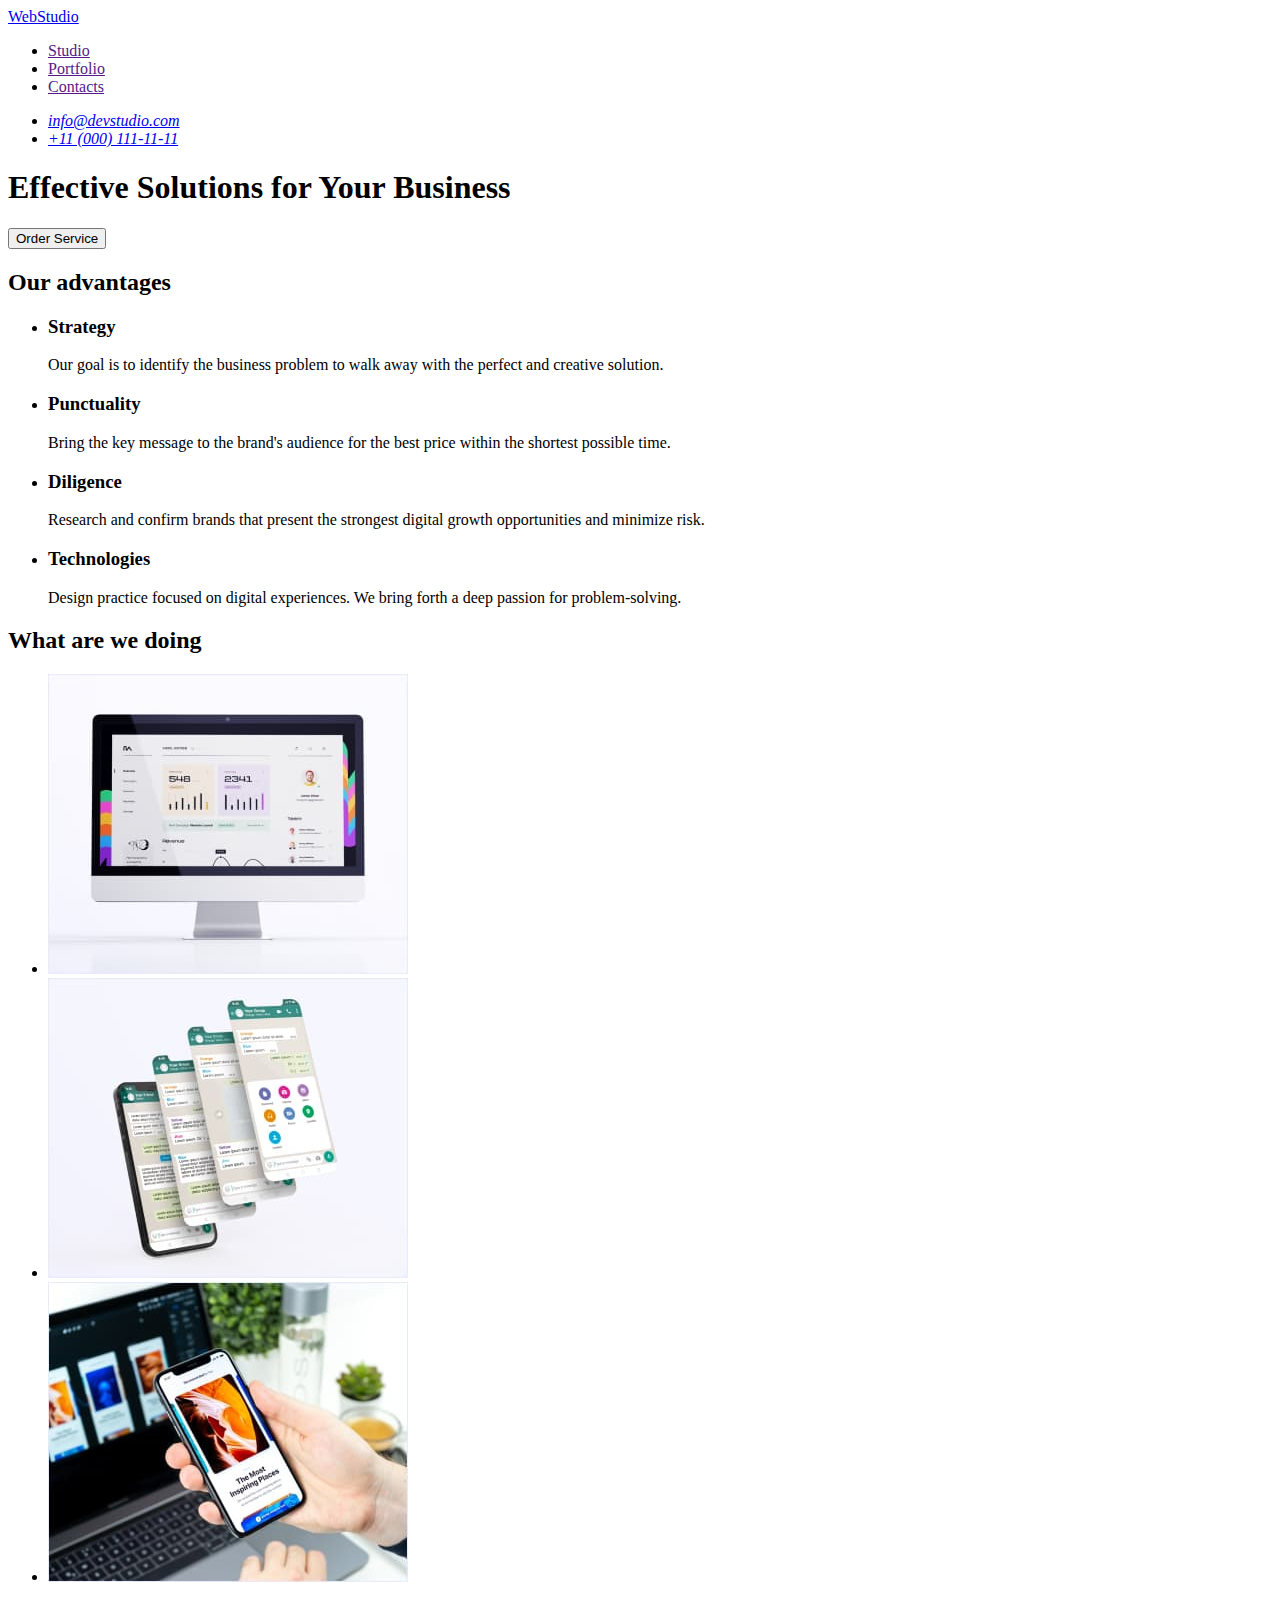
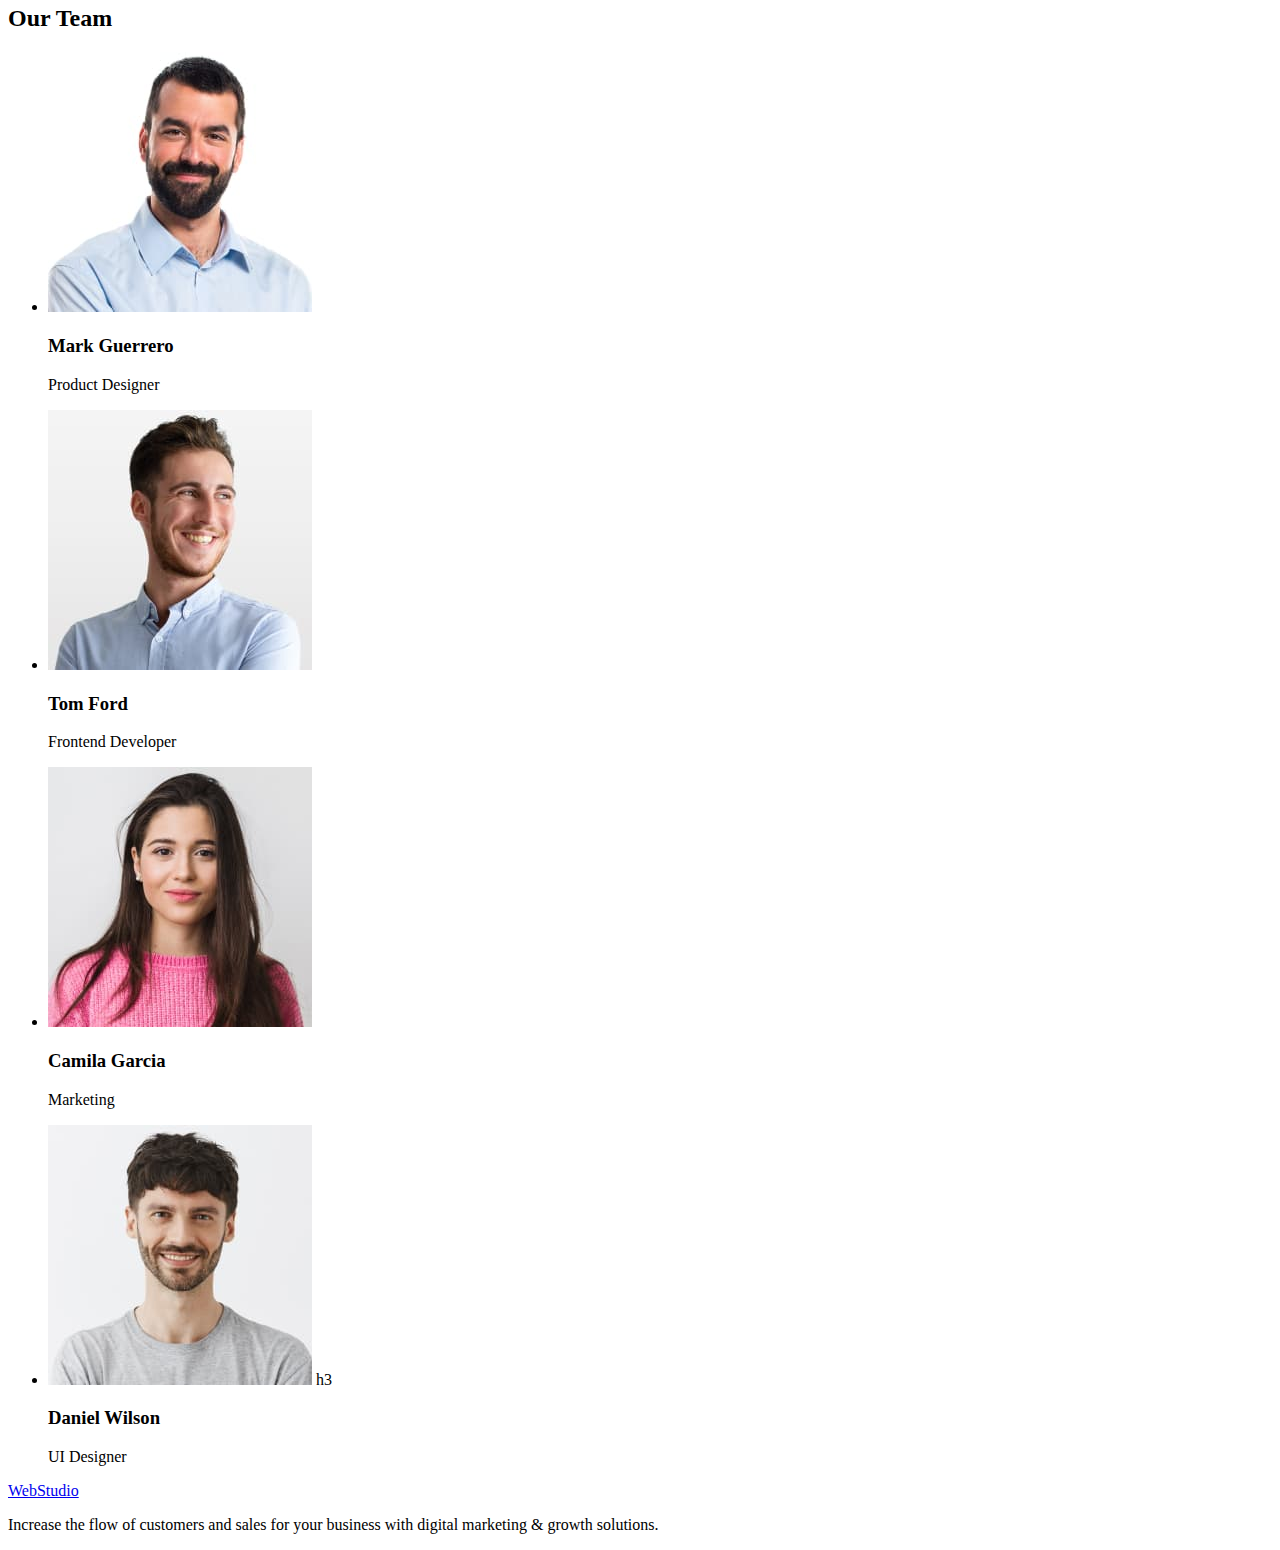
==== index.html @ c7184dc8 "Initial commit" ====
<!DOCTYPE html>
<html lang="en">
<head>
    <meta charset="UTF-8">
    <meta http-equiv="X-UA-Compatible" content="IE=edge">
    <meta name="viewport" content="width=device-width, initial-scale=1.0">
    <title>Web Studio</title>
</head>
<body>
    <header>
        <nav>
        <a href="./index.html">WebStudio</a>
        <ul>
            <li><a href="">Studio</a></li>
            <li><a href="">Portfolio</a></li>
            <li><a href="">Contacts</a></li>
        </ul>
        </nav>
        <address>
            <ul>
                <li><a href="mailto:info@devstudio.com">info@devstudio.com</a></li>
                <li><a href="tel:+110001111111">+11 (000) 111-11-11</a></li>
            </ul>
            </address>
    </header>
    <main>
        <section>
            <h1>Effective Solutions for Your Business</h1>
            <button type="button">Order Service</button>
        </section>
        <section>
            <h2>Our advantages</h2>
            <ul>
                <li>
                    <h3>Strategy</h3>
                    <p>Our goal is to identify the business problem to walk away with the perfect and creative solution.</p>
                </li>
                <li>
                    <h3>Punctuality</h3>
                    <p>Bring the key message to the brand's audience for the best price within the shortest possible time.</p>
                </li>
                <li>
                    <h3>Diligence</h3>
                    <p>Research and confirm brands that present the strongest digital growth opportunities and minimize risk.</p>
                </li>
                <li>
                    <h3>Technologies</h3>
                    <p>Design practice focused on digital experiences. We bring forth a deep passion for problem-solving.</p>
                </li>
            </ul>
        </section>
        <section>
            <h2>What are we doing</h2>
            <ul>
                <li><img src="./images/img1.jpg" alt="statistics chart" width="360" height="300"></li>
                <li><img src="./images/img2.jpg" alt="creating a chat bot" width="360" height="300"></li>
                <li><img src="./images/img3.jpg" alt="mobile application development" width="360" height="300"></li>
            </ul>
        </section>
        <section>
            <h2>Our Team</h2>
            <ul>
                <li>
                    <img src="./images/team1.jpg" alt="Mark Guerrero" width="264" height="260">
                    <h3>Mark Guerrero</h3>
                    <p>Product Designer</p>
                </li>
                <li>
                    <img src="./images/team2.jpg" alt="Tom Ford" width="264" height="260">
                    <h3>Tom Ford</h3>
                    <p>Frontend Developer</p>
                </li>
                <li>
                    <img src="./images/team3.jpg" alt="Camila Garcia" width="264" height="260">
                    <h3>Camila Garcia</h3>
                    <p>Marketing</p>
                </li>
                <li>
                    <img src="./images/team4.jpg" alt="Daniel Wilson" width="264" height="260">
h3                 <h3>Daniel Wilson</h3>
                    <p>UI Designer</p>
                </li>
            </ul>
        </section>
    </main>
    <footer>
          <a href="./index.html">WebStudio</a>
        <p>Increase the flow of customers and sales for your business with digital marketing & growth solutions.</p>
    </footer>
</body>
</html>
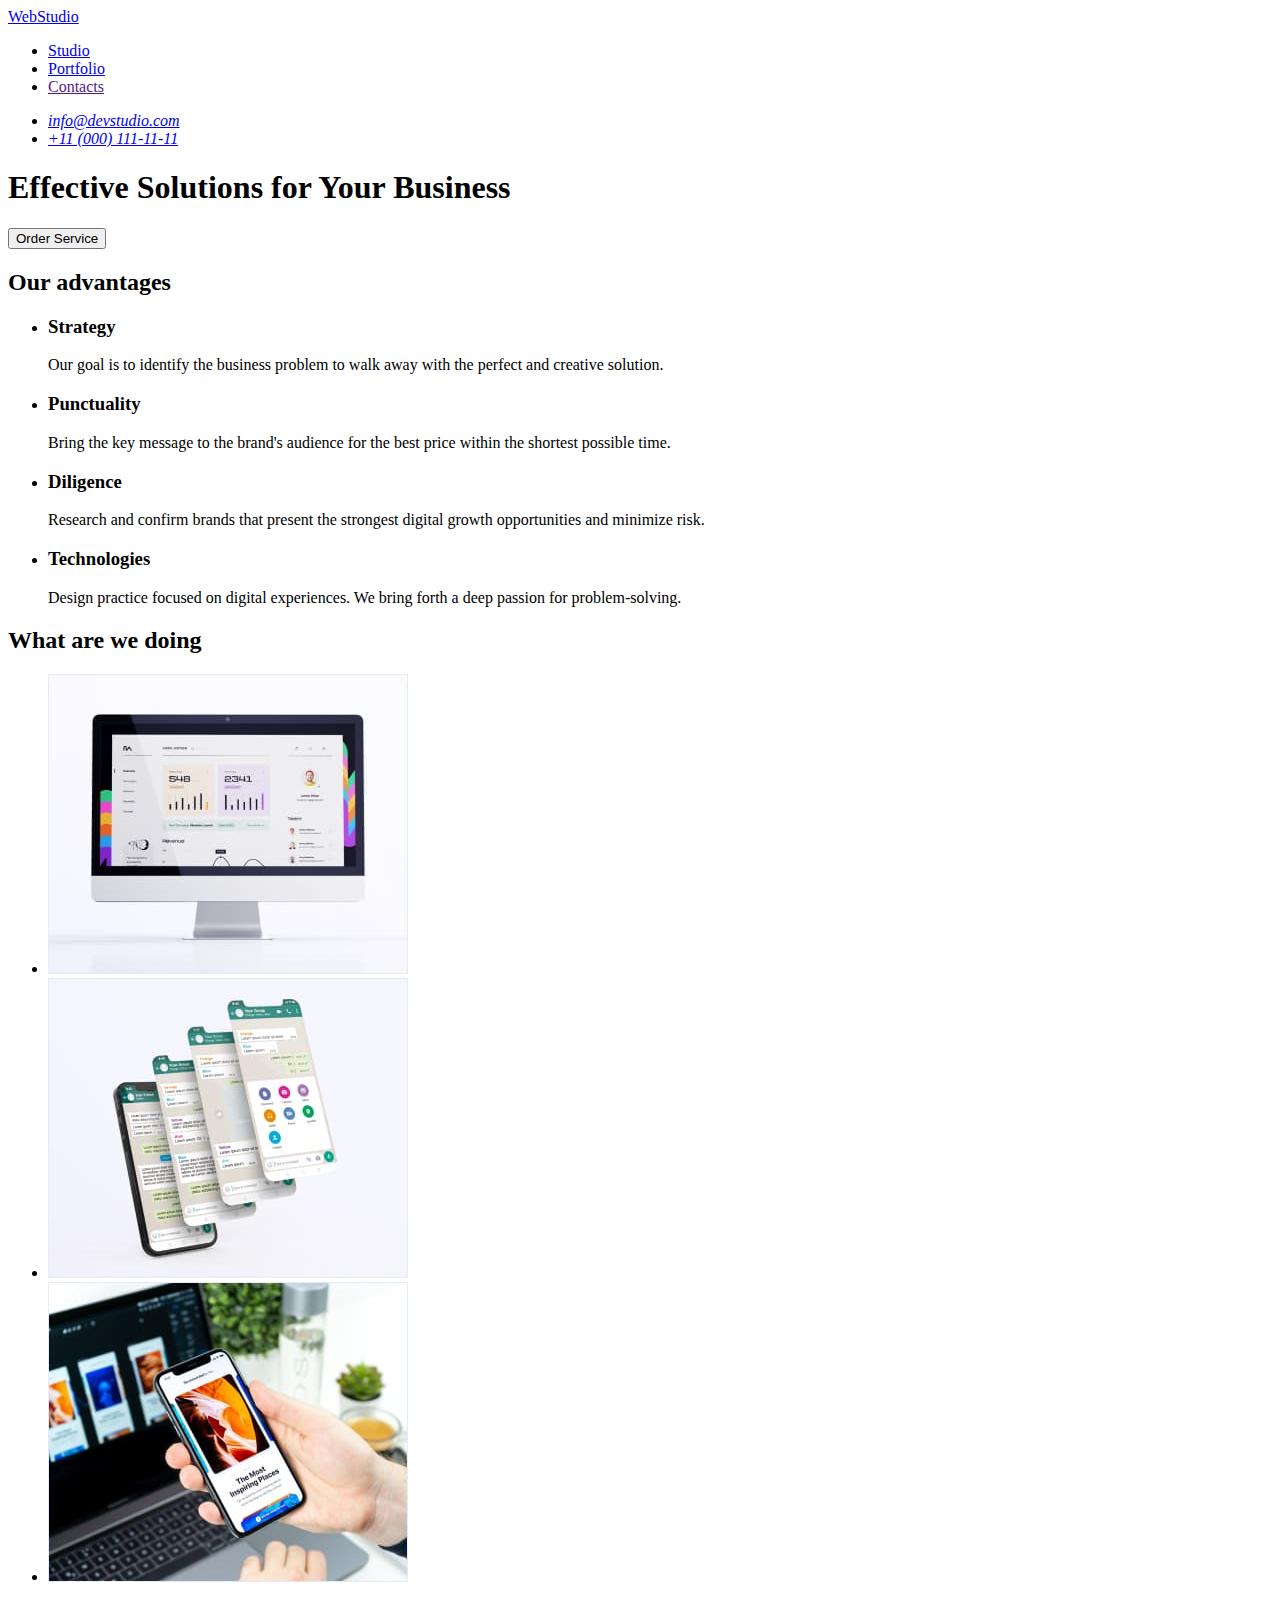
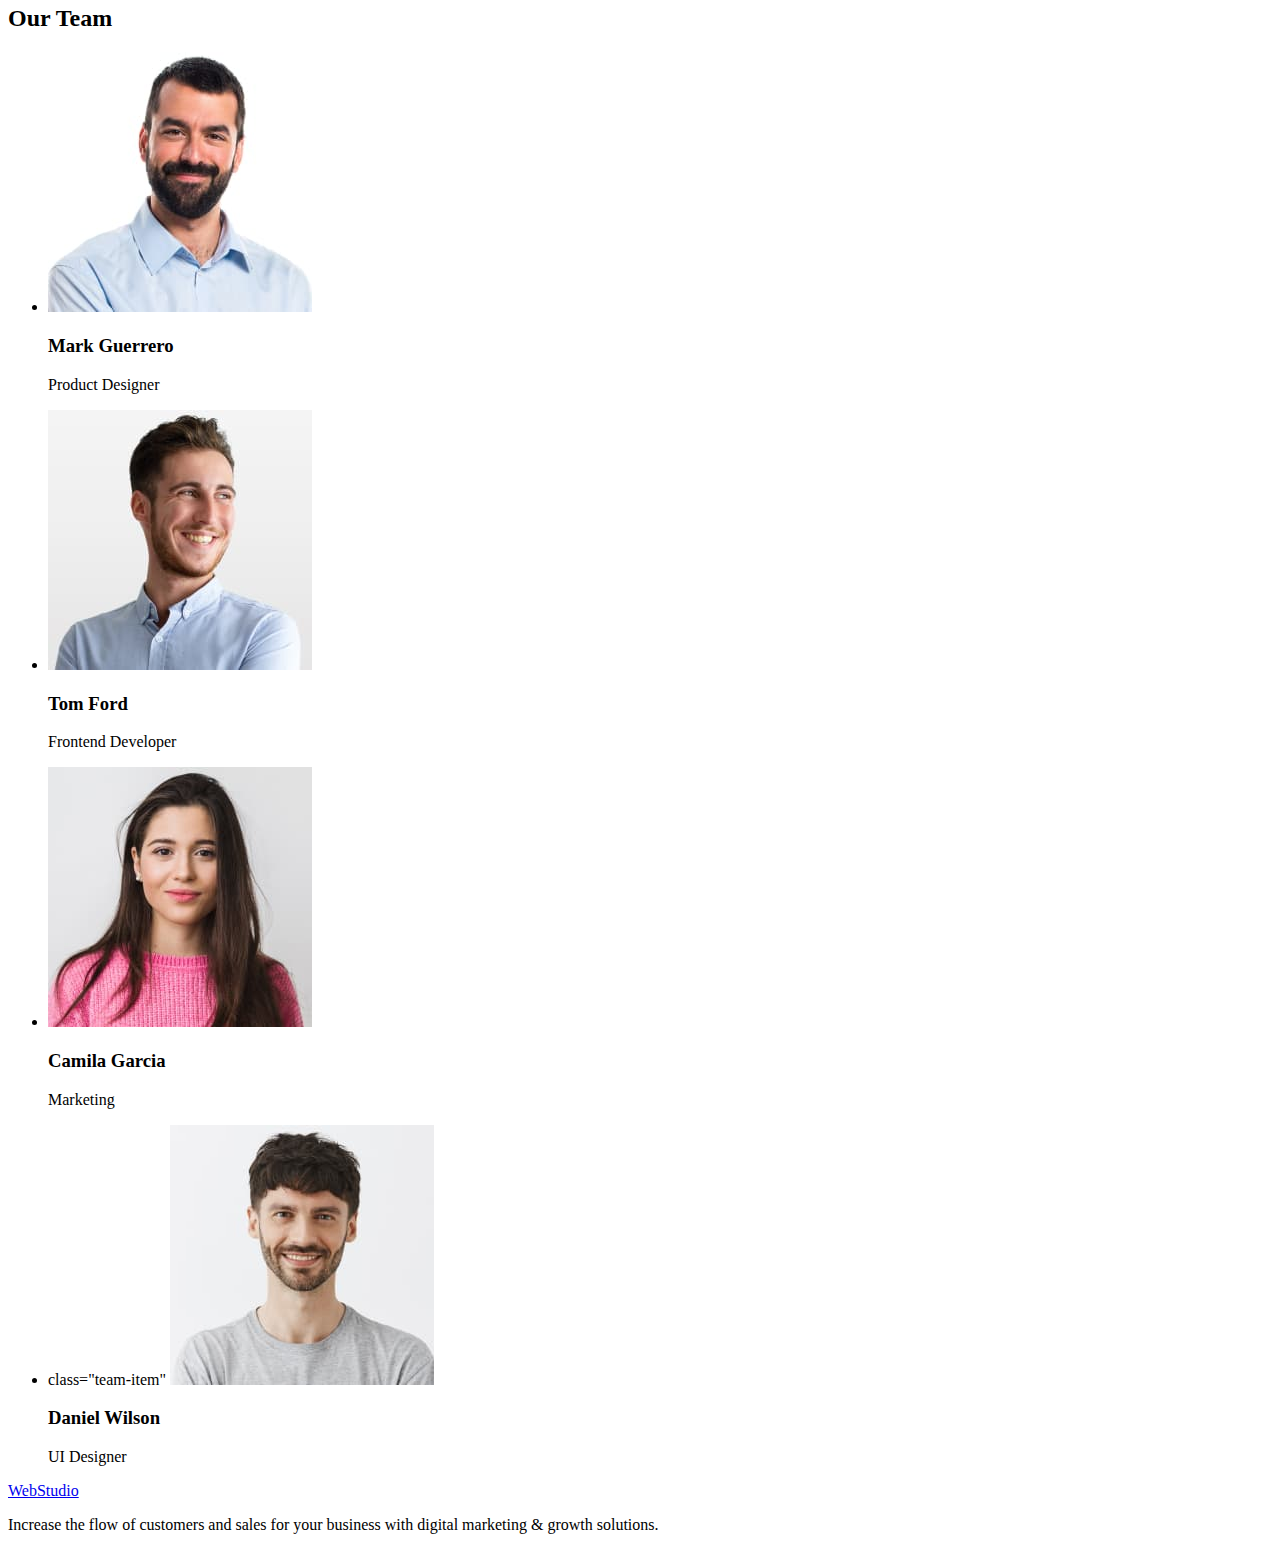
==== commit 932862f4: "add Portfolio, add class" ====
--- a/index.html
+++ b/index.html
@@ -7,85 +7,86 @@
     <title>Web Studio</title>
 </head>
 <body>
-    <header>
-        <nav>
-        <a href="./index.html">WebStudio</a>
-        <ul>
-            <li><a href="">Studio</a></li>
-            <li><a href="">Portfolio</a></li>
-            <li><a href="">Contacts</a></li>
+
+    <header class="header">
+        <nav class="header-nav">
+        <a class="header-nav-link" href="./index.html">WebStudio</a>
+        <ul class="header-list">
+            <li class="header-item"><a class="header-item-link" href="./index.html">Studio</a></li>
+            <li class="header-item"><a class="header-item-link" href="./portfolio.html">Portfolio</a></li>
+            <li class="header-item"><a class="header-item-link" href="">Contacts</a></li>
         </ul>
         </nav>
-        <address>
-            <ul>
-                <li><a href="mailto:info@devstudio.com">info@devstudio.com</a></li>
-                <li><a href="tel:+110001111111">+11 (000) 111-11-11</a></li>
+        <address class="header-adress">
+            <ul class="header-adress-list">
+                <li class="haeder-adress-item"><a class="header-adress-link" href="mailto:info@devstudio.com">info@devstudio.com</a></li>
+                <li class="haeder-adress-item"><a class="header-adress-link" href="tel:+110001111111">+11 (000) 111-11-11</a></li>
             </ul>
             </address>
     </header>
     <main>
-        <section>
-            <h1>Effective Solutions for Your Business</h1>
-            <button type="button">Order Service</button>
+        <section class="hero">
+            <h1 class="hero-title">Effective Solutions for Your Business</h1>
+            <button class="hero-button" type="button">Order Service</button>
         </section>
-        <section>
-            <h2>Our advantages</h2>
-            <ul>
-                <li>
-                    <h3>Strategy</h3>
-                    <p>Our goal is to identify the business problem to walk away with the perfect and creative solution.</p>
+        <section class="advantages">
+            <h2 class="advantages-title">Our advantages</h2>
+            <ul class="advantages-list">
+                <li class="advantages-item">
+                    <h3 class="advantages-item-title">Strategy</h3>
+                    <p class="advantages-item-text">Our goal is to identify the business problem to walk away with the perfect and creative solution.</p>
                 </li>
-                <li>
-                    <h3>Punctuality</h3>
-                    <p>Bring the key message to the brand's audience for the best price within the shortest possible time.</p>
+                <li class="advantages-item">
+                    <h3 class="advantages-item-title">Punctuality</h3>
+                    <p class="advantages-item-text">Bring the key message to the brand's audience for the best price within the shortest possible time.</p>
                 </li>
-                <li>
-                    <h3>Diligence</h3>
-                    <p>Research and confirm brands that present the strongest digital growth opportunities and minimize risk.</p>
+                <li class="advantages-item">
+                    <h3 class="advantages-item-title">Diligence</h3>
+                    <p class="advantages-item-text">Research and confirm brands that present the strongest digital growth opportunities and minimize risk.</p>
                 </li>
-                <li>
-                    <h3>Technologies</h3>
-                    <p>Design practice focused on digital experiences. We bring forth a deep passion for problem-solving.</p>
+                <li class="advantages-item">
+                    <h3 class="advantages-item-title">Technologies</h3>
+                    <p class="advantages-item-text">Design practice focused on digital experiences. We bring forth a deep passion for problem-solving.</p>
                 </li>
             </ul>
         </section>
-        <section>
-            <h2>What are we doing</h2>
-            <ul>
-                <li><img src="./images/img1.jpg" alt="statistics chart" width="360" height="300"></li>
-                <li><img src="./images/img2.jpg" alt="creating a chat bot" width="360" height="300"></li>
-                <li><img src="./images/img3.jpg" alt="mobile application development" width="360" height="300"></li>
+        <section class="activity">
+            <h2 class="activity-title">What are we doing</h2>
+            <ul class="activity-list">
+                <li class="activity-item"><img class="activity-imag" src="./images/img1.jpg" alt="statistics chart" width="360" height="300"></li>
+                <li class="activity-item"><img class="activity-imag" src="./images/img2.jpg" alt="creating a chat bot" width="360" height="300"></li>
+                <li class="activity-item"><img class="activity-imag" src="./images/img3.jpg" alt="mobile application development" width="360" height="300"></li>
             </ul>
         </section>
-        <section>
-            <h2>Our Team</h2>
-            <ul>
-                <li>
-                    <img src="./images/team1.jpg" alt="Mark Guerrero" width="264" height="260">
-                    <h3>Mark Guerrero</h3>
-                    <p>Product Designer</p>
+        <section class="team">
+            <h2 class="team-title">Our Team</h2>
+            <ul class="team-list">
+                <li class="team-item">
+                    <img class="team-item-img" src="./images/team1.jpg" alt="Mark Guerrero" width="264" height="260">
+                    <h3 class="team-item-title">Mark Guerrero</h3>
+                    <p class="team-item-text">Product Designer</p>
                 </li>
-                <li>
-                    <img src="./images/team2.jpg" alt="Tom Ford" width="264" height="260">
-                    <h3>Tom Ford</h3>
-                    <p>Frontend Developer</p>
+                <li class="team-item">
+                    <img class="team-item-img" src="./images/team2.jpg" alt="Tom Ford" width="264" height="260">
+                    <h3 class="team-item-title">Tom Ford</h3>
+                    <p class="team-item-text">Frontend Developer</p>
                 </li>
-                <li>
-                    <img src="./images/team3.jpg" alt="Camila Garcia" width="264" height="260">
-                    <h3>Camila Garcia</h3>
-                    <p>Marketing</p>
+                <li class="team-item">
+                    <img class="team-item-img" src="./images/team3.jpg" alt="Camila Garcia" width="264" height="260">
+                    <h3 class="team-item-title">Camila Garcia</h3>
+                    <p class="team-item-text">Marketing</p>
                 </li>
-                <li>
-                    <img src="./images/team4.jpg" alt="Daniel Wilson" width="264" height="260">
-h3                 <h3>Daniel Wilson</h3>
-                    <p>UI Designer</p>
+                <li> class="team-item"
+                    <img class="team-item-img" src="./images/team4.jpg" alt="Daniel Wilson" width="264" height="260">
+                   <h3 class="team-item-title">Daniel Wilson</h3>
+                    <p class="team-item-text">UI Designer</p>
                 </li>
             </ul>
         </section>
     </main>
-    <footer>
-          <a href="./index.html">WebStudio</a>
-        <p>Increase the flow of customers and sales for your business with digital marketing & growth solutions.</p>
+    <footer class="footer">
+          <a class="footer-link" href="./index.html">WebStudio</a>
+        <p class="footer-text">Increase the flow of customers and sales for your business with digital marketing & growth solutions.</p>
     </footer>
 </body>
 </html>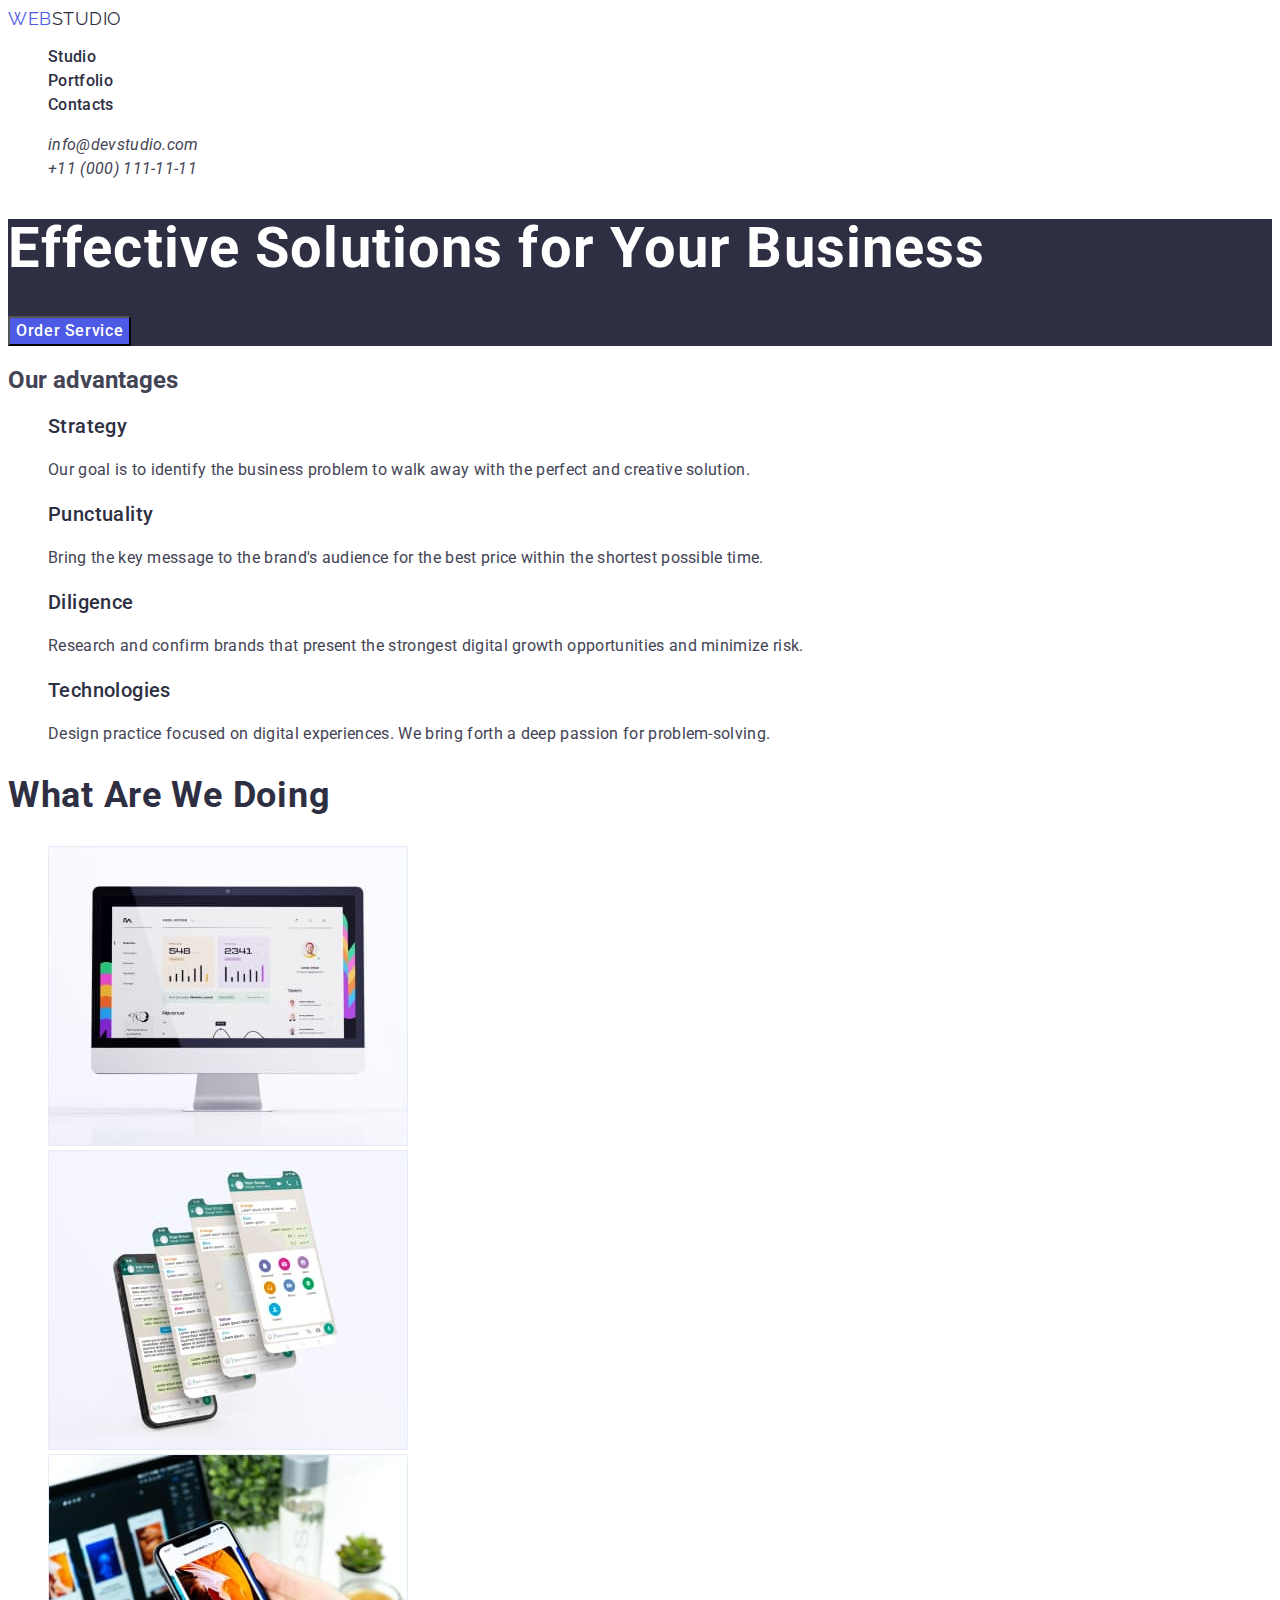
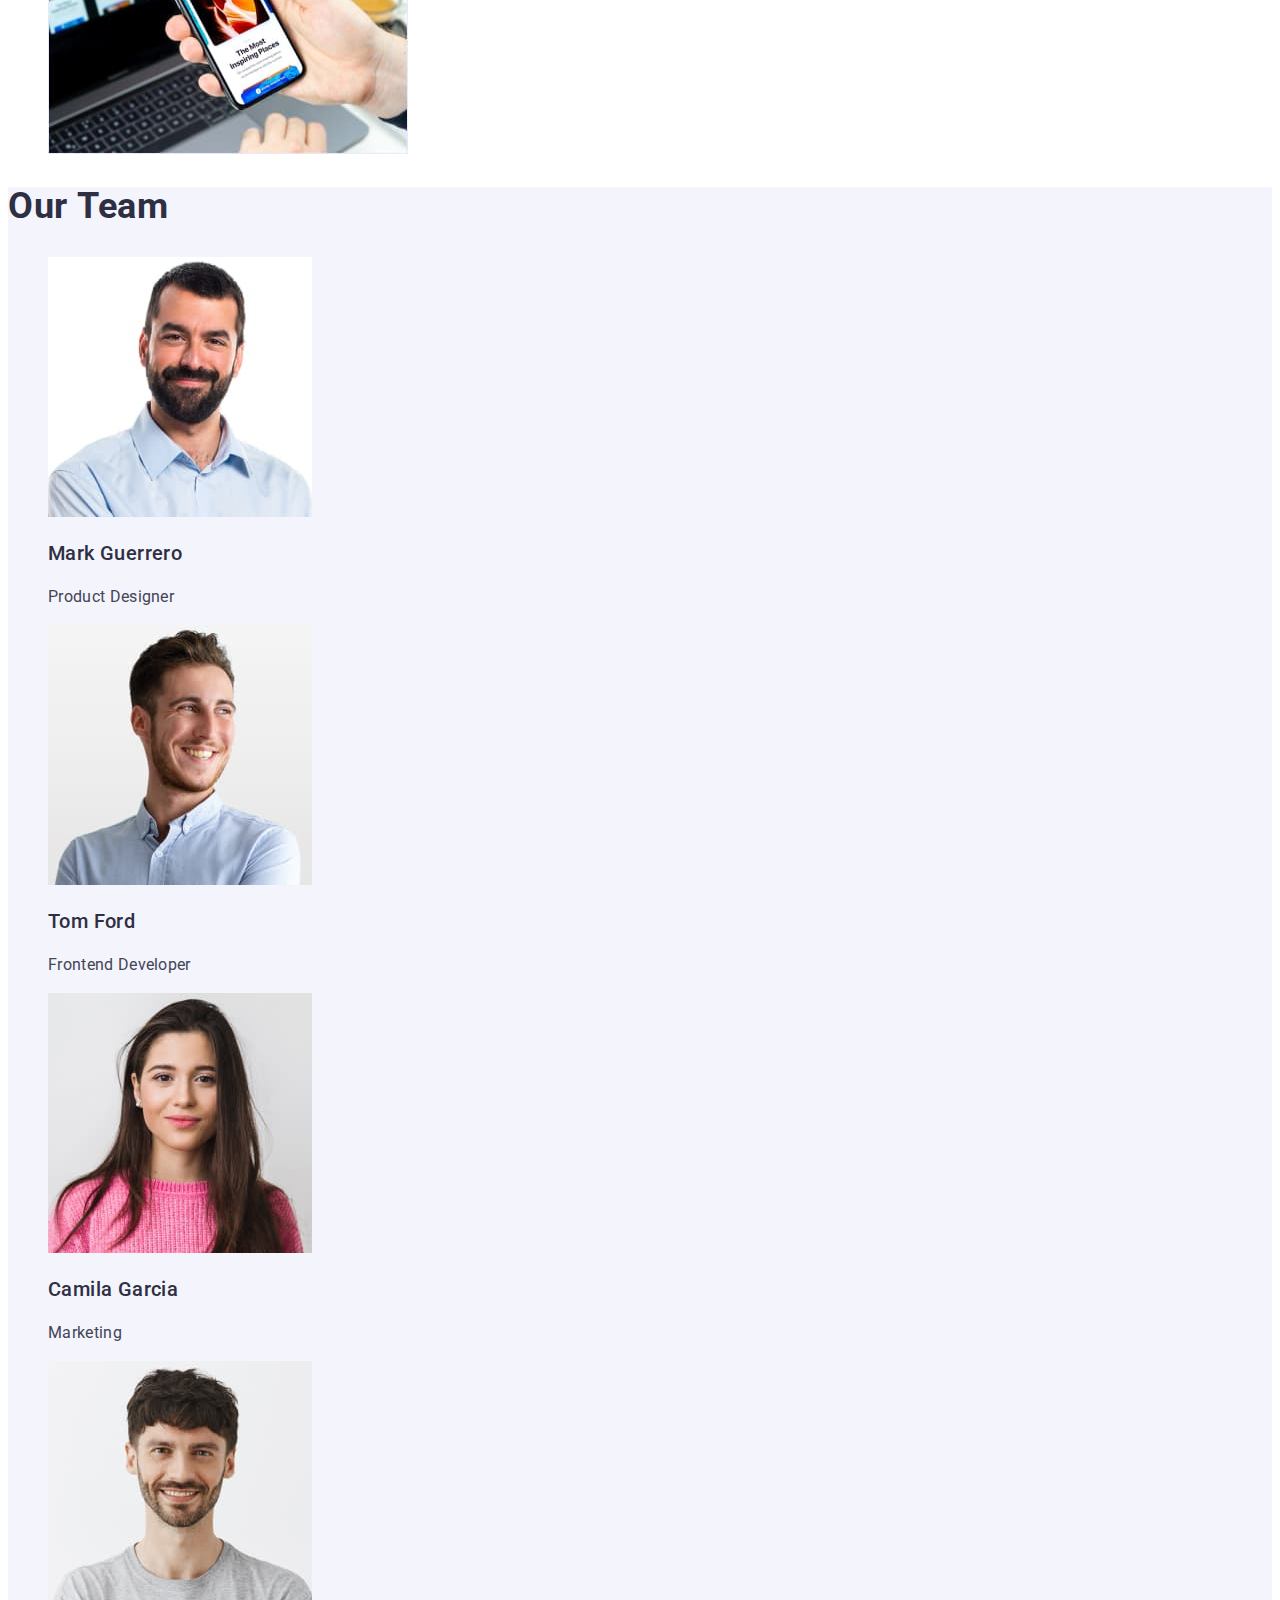
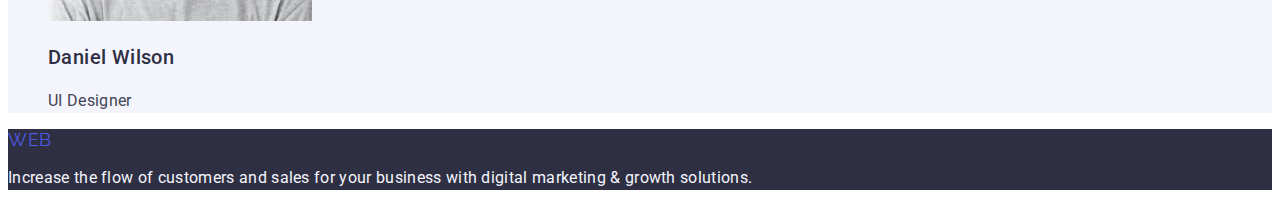
==== commit 145a5d10: "add styles" ====
--- a/index.html
+++ b/index.html
@@ -1,92 +1,195 @@
 <!DOCTYPE html>
 <html lang="en">
-<head>
-    <meta charset="UTF-8">
-    <meta http-equiv="X-UA-Compatible" content="IE=edge">
-    <meta name="viewport" content="width=device-width, initial-scale=1.0">
+  <head>
+    <meta charset="UTF-8" />
+    <meta http-equiv="X-UA-Compatible" content="IE=edge" />
+    <meta name="viewport" content="width=device-width, initial-scale=1.0" />
     <title>Web Studio</title>
-</head>
-<body>
+    <link rel="preconnect" href="https://fonts.googleapis.com" />
+    <link rel="preconnect" href="https://fonts.gstatic.com" crossorigin />
+    <link
+      href="https://fonts.googleapis.com/css2?family=Raleway:wght@800&family=Roboto:wght@400;500;700;900&display=swap"
+      rel="stylesheet"
+    />
+    <link rel="stylesheet" href="./css/styles.css" />
+  </head>
+  <body>
+    <!-- Header -->
 
     <header class="header">
-        <nav class="header-nav">
-        <a class="header-nav-link" href="./index.html">WebStudio</a>
-        <ul class="header-list">
-            <li class="header-item"><a class="header-item-link" href="./index.html">Studio</a></li>
-            <li class="header-item"><a class="header-item-link" href="./portfolio.html">Portfolio</a></li>
-            <li class="header-item"><a class="header-item-link" href="">Contacts</a></li>
+      <nav class="header-nav">
+        <a class="link logo-link" href="./index.html"
+          ><span class="logo-text">Web</span>Studio</a
+        >
+        <ul class="list header-list">
+          <li class="header-item">
+            <a class="link header-item-link" href="./index.html">Studio</a>
+          </li>
+          <li class="header-item">
+            <a class="link header-item-link" href="./portfolio.html"
+              >Portfolio</a
+            >
+          </li>
+          <li class="header-item">
+            <a class="link header-item-link" href="">Contacts</a>
+          </li>
         </ul>
-        </nav>
-        <address class="header-adress">
-            <ul class="header-adress-list">
-                <li class="haeder-adress-item"><a class="header-adress-link" href="mailto:info@devstudio.com">info@devstudio.com</a></li>
-                <li class="haeder-adress-item"><a class="header-adress-link" href="tel:+110001111111">+11 (000) 111-11-11</a></li>
-            </ul>
-            </address>
+      </nav>
+      <address class="header-adress">
+        <ul class="list header-adress-list">
+          <li class="header-adress-item">
+            <a class="link header-adress-link" href="mailto:info@devstudio.com"
+              >info@devstudio.com</a
+            >
+          </li>
+          <li class="header-adress-item">
+            <a class="link header-adress-link" href="tel:+110001111111"
+              >+11 (000) 111-11-11</a
+            >
+          </li>
+        </ul>
+      </address>
     </header>
+
+    <!-- Main -->
+
     <main>
-        <section class="hero">
-            <h1 class="hero-title">Effective Solutions for Your Business</h1>
-            <button class="hero-button" type="button">Order Service</button>
-        </section>
-        <section class="advantages">
-            <h2 class="advantages-title">Our advantages</h2>
-            <ul class="advantages-list">
-                <li class="advantages-item">
-                    <h3 class="advantages-item-title">Strategy</h3>
-                    <p class="advantages-item-text">Our goal is to identify the business problem to walk away with the perfect and creative solution.</p>
-                </li>
-                <li class="advantages-item">
-                    <h3 class="advantages-item-title">Punctuality</h3>
-                    <p class="advantages-item-text">Bring the key message to the brand's audience for the best price within the shortest possible time.</p>
-                </li>
-                <li class="advantages-item">
-                    <h3 class="advantages-item-title">Diligence</h3>
-                    <p class="advantages-item-text">Research and confirm brands that present the strongest digital growth opportunities and minimize risk.</p>
-                </li>
-                <li class="advantages-item">
-                    <h3 class="advantages-item-title">Technologies</h3>
-                    <p class="advantages-item-text">Design practice focused on digital experiences. We bring forth a deep passion for problem-solving.</p>
-                </li>
-            </ul>
-        </section>
-        <section class="activity">
-            <h2 class="activity-title">What are we doing</h2>
-            <ul class="activity-list">
-                <li class="activity-item"><img class="activity-imag" src="./images/img1.jpg" alt="statistics chart" width="360" height="300"></li>
-                <li class="activity-item"><img class="activity-imag" src="./images/img2.jpg" alt="creating a chat bot" width="360" height="300"></li>
-                <li class="activity-item"><img class="activity-imag" src="./images/img3.jpg" alt="mobile application development" width="360" height="300"></li>
-            </ul>
-        </section>
-        <section class="team">
-            <h2 class="team-title">Our Team</h2>
-            <ul class="team-list">
-                <li class="team-item">
-                    <img class="team-item-img" src="./images/team1.jpg" alt="Mark Guerrero" width="264" height="260">
-                    <h3 class="team-item-title">Mark Guerrero</h3>
-                    <p class="team-item-text">Product Designer</p>
-                </li>
-                <li class="team-item">
-                    <img class="team-item-img" src="./images/team2.jpg" alt="Tom Ford" width="264" height="260">
-                    <h3 class="team-item-title">Tom Ford</h3>
-                    <p class="team-item-text">Frontend Developer</p>
-                </li>
-                <li class="team-item">
-                    <img class="team-item-img" src="./images/team3.jpg" alt="Camila Garcia" width="264" height="260">
-                    <h3 class="team-item-title">Camila Garcia</h3>
-                    <p class="team-item-text">Marketing</p>
-                </li>
-                <li> class="team-item"
-                    <img class="team-item-img" src="./images/team4.jpg" alt="Daniel Wilson" width="264" height="260">
-                   <h3 class="team-item-title">Daniel Wilson</h3>
-                    <p class="team-item-text">UI Designer</p>
-                </li>
-            </ul>
-        </section>
+      <!-- Hero -->
+      <section class="hero">
+        <h1 class="hero-title">Effective Solutions for Your Business</h1>
+        <button class="hero-button" type="button">Order Service</button>
+      </section>
+
+      <!-- Advantages -->
+      <section class="advantages">
+        <h2 class="advantages-title">Our advantages</h2>
+        <ul class="list advantages-list">
+          <li class="advantages-item">
+            <h3 class="advantages-item-title">Strategy</h3>
+            <p class="advantages-item-text">
+              Our goal is to identify the business problem to walk away with the
+              perfect and creative solution.
+            </p>
+          </li>
+          <li class="advantages-item">
+            <h3 class="advantages-item-title">Punctuality</h3>
+            <p class="advantages-item-text">
+              Bring the key message to the brand's audience for the best price
+              within the shortest possible time.
+            </p>
+          </li>
+          <li class="advantages-item">
+            <h3 class="advantages-item-title">Diligence</h3>
+            <p class="advantages-item-text">
+              Research and confirm brands that present the strongest digital
+              growth opportunities and minimize risk.
+            </p>
+          </li>
+          <li class="advantages-item">
+            <h3 class="advantages-item-title">Technologies</h3>
+            <p class="advantages-item-text">
+              Design practice focused on digital experiences. We bring forth a
+              deep passion for problem-solving.
+            </p>
+          </li>
+        </ul>
+      </section>
+
+      <!-- Activity -->
+      <section class="activity">
+        <h2 class="activity-title">What are we doing</h2>
+        <ul class="list activity-list">
+          <li class="activity-item">
+            <img
+              class="activity-imag"
+              src="./images/img1.jpg"
+              alt="statistics chart"
+              width="360"
+              height="300"
+            />
+          </li>
+          <li class="activity-item">
+            <img
+              class="activity-imag"
+              src="./images/img2.jpg"
+              alt="creating a chat bot"
+              width="360"
+              height="300"
+            />
+          </li>
+          <li class="activity-item">
+            <img
+              class="activity-imag"
+              src="./images/img3.jpg"
+              alt="mobile application development"
+              width="360"
+              height="300"
+            />
+          </li>
+        </ul>
+      </section>
+
+      <!-- Team -->
+      <section class="team">
+        <h2 class="team-title">Our Team</h2>
+        <ul class="list team-list">
+          <li class="team-item">
+            <img
+              class="team-item-img"
+              src="./images/team1.jpg"
+              alt="Mark Guerrero"
+              width="264"
+              height="260"
+            />
+            <h3 class="team-item-title">Mark Guerrero</h3>
+            <p class="team-item-text">Product Designer</p>
+          </li>
+          <li class="team-item">
+            <img
+              class="team-item-img"
+              src="./images/team2.jpg"
+              alt="Tom Ford"
+              width="264"
+              height="260"
+            />
+            <h3 class="team-item-title">Tom Ford</h3>
+            <p class="team-item-text">Frontend Developer</p>
+          </li>
+          <li class="team-item">
+            <img
+              class="team-item-img"
+              src="./images/team3.jpg"
+              alt="Camila Garcia"
+              width="264"
+              height="260"
+            />
+            <h3 class="team-item-title">Camila Garcia</h3>
+            <p class="team-item-text">Marketing</p>
+          </li>
+          <li class="team-item">
+            <img
+              class="team-item-img"
+              src="./images/team4.jpg"
+              alt="Daniel Wilson"
+              width="264"
+              height="260"
+            />
+            <h3 class="team-item-title">Daniel Wilson</h3>
+            <p class="team-item-text">UI Designer</p>
+          </li>
+        </ul>
+      </section>
     </main>
+
+    <!-- Footer -->
     <footer class="footer">
-          <a class="footer-link" href="./index.html">WebStudio</a>
-        <p class="footer-text">Increase the flow of customers and sales for your business with digital marketing & growth solutions.</p>
+      <a class="link logo-link" href="./index.html"
+        ><span class="logo-text">Web</span>Studio
+      </a>
+      <p class="footer-text">
+        Increase the flow of customers and sales for your business with digital
+        marketing & growth solutions.
+      </p>
     </footer>
-</body>
-</html>+  </body>
+</html>
--- a/css/styles.css
+++ b/css/styles.css
@@ -0,0 +1,214 @@
+/* variables */
+:root {
+--title-first: #2E2F42;
+--title-secondary: #FFFFFF;
+--logo-first:#4D5AE5;
+--logo-secondary: #2E2F42;
+--text-first: #434455;
+--text-secondary: #2E2F42;
+--text-third: #F4F4FD;
+--btn-first: #FFFFFF;
+--btn-secondary: #4D5AE5;
+--background-color-first: #FFFFFF;
+--background-color-secondary: #2E2F42;
+--background-color-third: #F4F4FD;
+--background-btn-first: #4D5AE5;
+--background-btn-second: #F4F4FD;
+--focus-hover: #404BBF;
+}
+
+/* global styles */
+body{
+font-family: Roboto, Times, serif;
+
+color: var(--text-first);
+background-color: var(--background-color-first);
+}
+
+.link{
+    text-decoration: none;
+}
+ .list{
+    list-style:none;
+}
+
+/* Header */
+.logo-link{
+font-family: Raleway, Times, serif;
+font-size: 18px;
+line-height: 1.17;
+letter-spacing: 0.03em;
+text-transform: uppercase;
+color: var(--logo-secondary);
+}
+.logo-text{
+color: var(--logo-first);
+}
+.header-item{
+font-weight: 500;
+font-size: 16px;
+line-height: 1.5;
+letter-spacing: 0.02em;
+}
+
+.header-item-link{
+    color: var(--text-secondary); 
+}
+
+.header-item-link:hover,
+.header-item-link:focus{
+    color: var(--focus-hover);
+}
+
+.header-adress-link{
+font-weight: 400;
+font-size: 16px;
+line-height: 1.5;
+letter-spacing: 0.02em;
+color: var(--text-first);
+}
+.header-adress-link:hover,
+.header-adress-link:focus{
+    color: var(--focus-hover);
+}
+/* Footer */
+.footer{
+    background-color: var(--background-color-secondary);
+}
+.footer-text{
+font-weight: 400;
+font-size: 16px;
+line-height: 1.5;
+letter-spacing: 0.02em;
+color: var(--text-third);
+}
+
+/* Index Main */
+
+/* Hero */
+
+.hero{
+    background-color: var(--background-color-secondary);
+}
+
+.hero-title{
+font-weight: 700;
+font-size: 56px;
+line-height: 1.07;
+letter-spacing: 0.02em;
+color: var(--title-secondary);
+}
+
+.hero-button{
+font-family: Roboto, Times, serif;
+font-weight: 500;
+font-size: 16px;
+line-height: 1.5;
+letter-spacing: 0.04em;
+color: var(--btn-first);
+background-color: var(--background-btn-first);
+cursor: pointer;
+}
+.hero-button:hover,
+.hero-button:focus{
+    background-color: var(--focus-hover);
+}
+
+/* Advantages */
+.advantages-item-title{
+font-weight: 500;
+font-size: 20px;
+line-height: 1.2;
+letter-spacing: 0.02em;
+color: var(--text-secondary);
+}
+
+.advantages-item-text{
+font-weight: 400;
+font-size: 16px;
+line-height: 1.5;
+letter-spacing: 0.02em;
+}
+
+/* Activity */
+
+.activity-title{
+font-weight: 700;
+font-size: 36px;
+line-height: 1.11;
+letter-spacing: 0.02em;
+text-transform: capitalize;
+color: var(--title-first);
+}
+
+/* Team */
+
+.team{
+    background-color: var(--background-color-third);
+}
+
+.team-title{
+font-weight: 700;
+font-size: 36px;
+line-height: 1.11;
+letter-spacing: 0.02em;
+text-transform: capitalize;
+color: var(--title-first);
+}
+
+.team-item-title{
+font-weight: 500;
+font-size: 20px;
+line-height: 1.2;
+letter-spacing: 0.02em;
+color: var(--title-first);
+}
+
+.team-item-text{
+font-weight: 400;
+font-size: 16px;
+line-height: 1.5;
+letter-spacing: 0.02em;
+}
+
+/* Portfolio Main */
+
+/* Buttons menu */
+
+.buttons-item-btn{
+font-family: Roboto, Times, serif;
+font-weight: 500;
+font-size: 16px;
+line-height: 1.5;
+letter-spacing: 0.04em;
+color: var(--btn-secondary);
+background-color: var(--background-btn-second);
+}
+
+.buttons-item-btn{
+    cursor: pointer;
+}
+
+.buttons-item-btn:hover,
+.buttons-item-btn:focus{
+    background-color: var(--focus-hover);
+    color: var(--btn-first);
+}
+
+/* Cards */
+
+.portfolio-img-title{
+font-weight: 500;
+font-size: 20px;
+line-height: 1.2;
+letter-spacing: 0.02em;
+color: var(--title-first);
+}
+
+.portfolio-img-text{
+font-weight: 400;
+font-size: 16px;
+line-height: 1.5;
+letter-spacing: 0.02em;
+color: var(--text-first);
+}
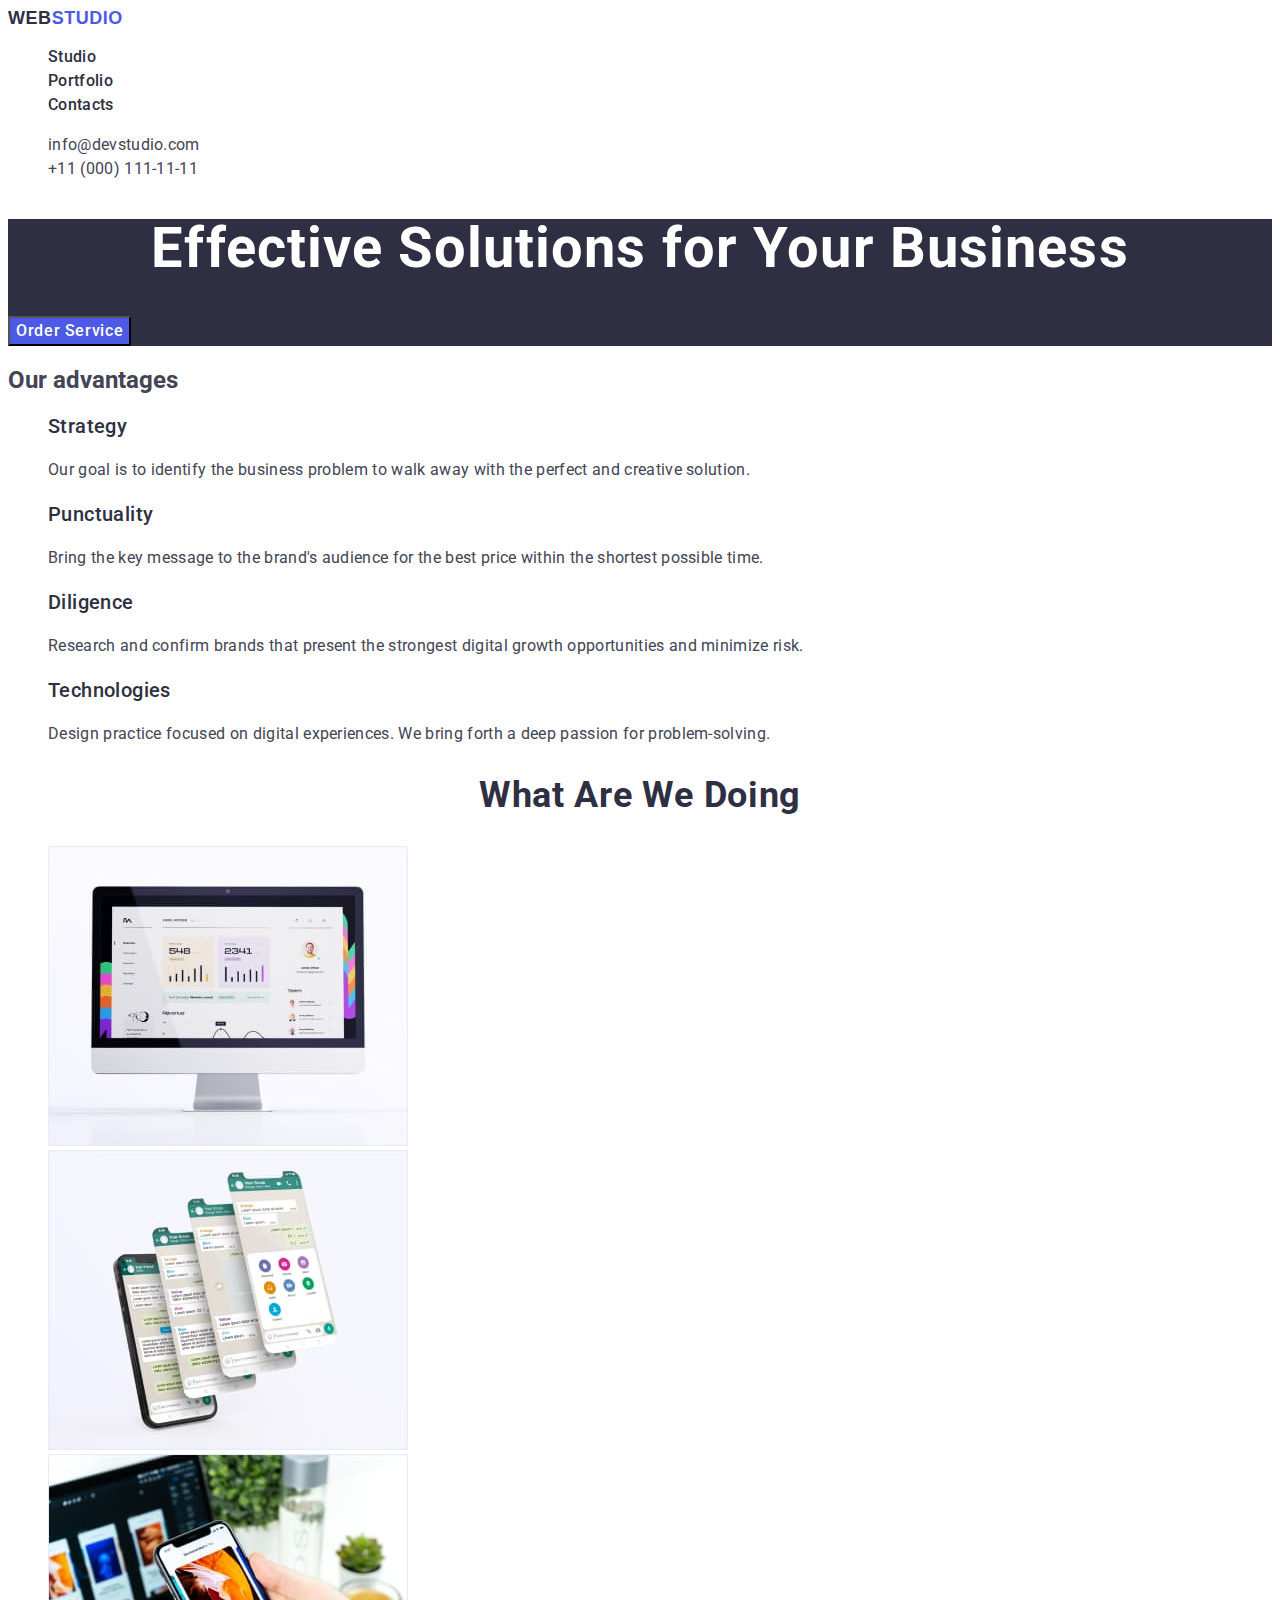
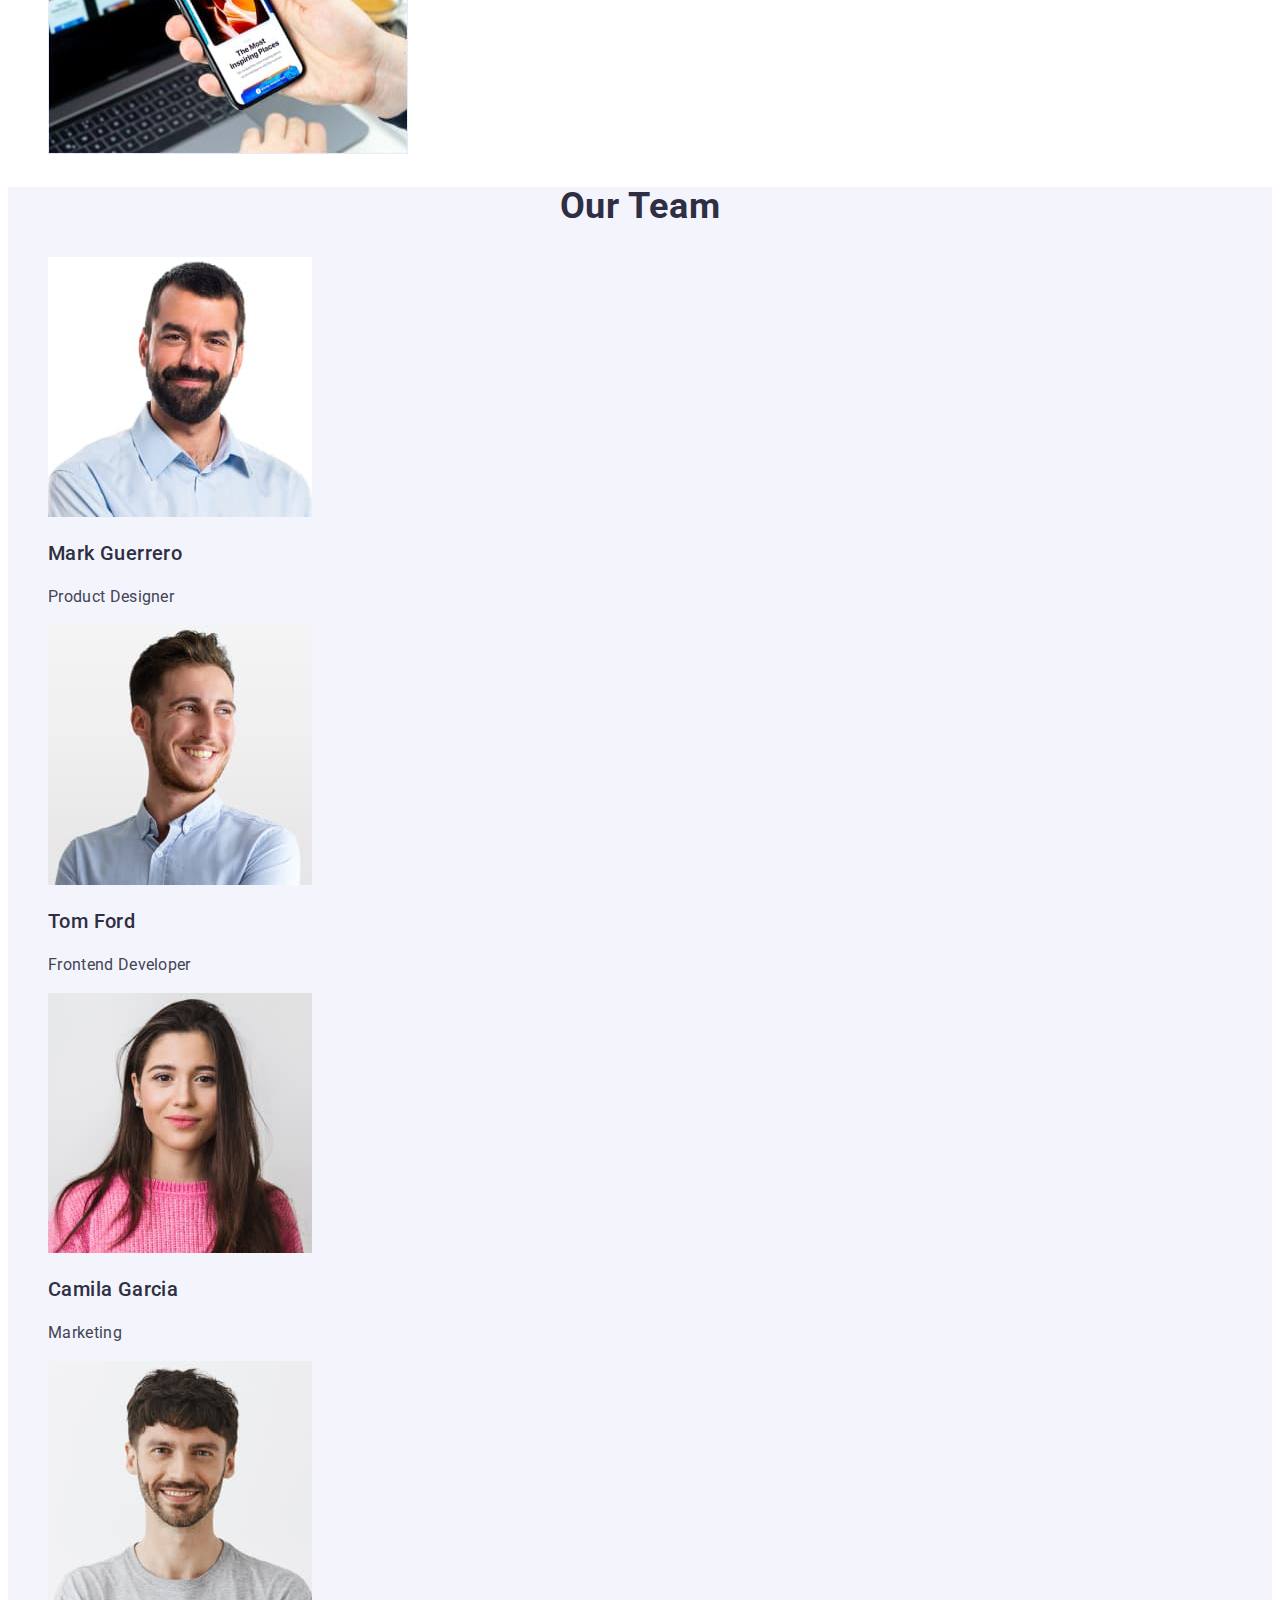
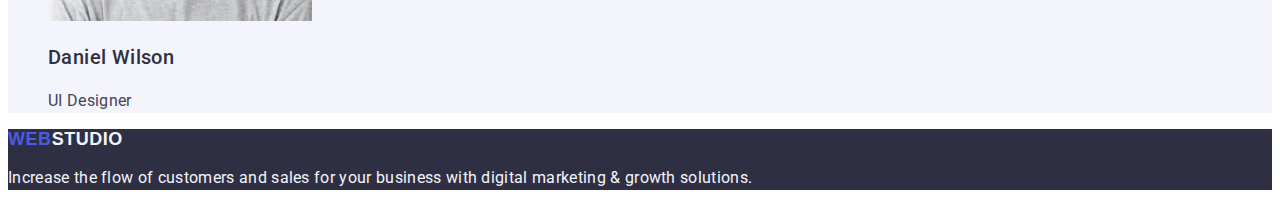
==== commit 386ab04b: "add font-family" ====
--- a/index.html
+++ b/index.html
@@ -19,7 +19,7 @@
     <header class="header">
       <nav class="header-nav">
         <a class="link logo-link" href="./index.html"
-          ><span class="logo-text">Web</span>Studio</a
+          >Web<span class="logo-text">Studio</span></a
         >
         <ul class="list header-list">
           <li class="header-item">
@@ -183,8 +183,8 @@
 
     <!-- Footer -->
     <footer class="footer">
-      <a class="link logo-link" href="./index.html"
-        ><span class="logo-text">Web</span>Studio
+      <a class="link logo-link-footer" href="./index.html"
+        >Web<span class="logo-text-footer">Studio</span>
       </a>
       <p class="footer-text">
         Increase the flow of customers and sales for your business with digital
--- a/css/styles.css
+++ b/css/styles.css
@@ -4,6 +4,7 @@
 --title-secondary: #FFFFFF;
 --logo-first:#4D5AE5;
 --logo-secondary: #2E2F42;
+--logo-third: #F4F4FD;
 --text-first: #434455;
 --text-secondary: #2E2F42;
 --text-third: #F4F4FD;
@@ -19,8 +20,7 @@
 
 /* global styles */
 body{
-font-family: Roboto, Times, serif;
-
+font-family: "Roboto", sans-serif;
 color: var(--text-first);
 background-color: var(--background-color-first);
 }
@@ -34,7 +34,8 @@
 
 /* Header */
 .logo-link{
-font-family: Raleway, Times, serif;
+font-family: "Relawey", sans-serif;
+font-weight: 800;
 font-size: 18px;
 line-height: 1.17;
 letter-spacing: 0.03em;
@@ -44,6 +45,11 @@
 .logo-text{
 color: var(--logo-first);
 }
+
+.header-adress{
+    font-style: normal;
+}
+
 .header-item{
 font-weight: 500;
 font-size: 16px;
@@ -75,6 +81,16 @@
 .footer{
     background-color: var(--background-color-secondary);
 }
+
+.logo-link-footer{
+font-family: "Relawey", sans-serif;
+font-weight: 800;
+font-size: 18px;
+line-height: 1.17;
+letter-spacing: 0.03em;
+text-transform: uppercase;
+color: var(--logo-first);
+}
 .footer-text{
 font-weight: 400;
 font-size: 16px;
@@ -83,6 +99,9 @@
 color: var(--text-third);
 }
 
+.logo-text-footer{
+    color: var(--logo-third);
+}
 /* Index Main */
 
 /* Hero */
@@ -92,6 +111,7 @@
 }
 
 .hero-title{
+text-align: center;
 font-weight: 700;
 font-size: 56px;
 line-height: 1.07;
@@ -100,7 +120,7 @@
 }
 
 .hero-button{
-font-family: Roboto, Times, serif;
+font-family: "Roboto", sans-serif;
 font-weight: 500;
 font-size: 16px;
 line-height: 1.5;
@@ -137,6 +157,7 @@
 font-size: 36px;
 line-height: 1.11;
 letter-spacing: 0.02em;
+text-align: center;
 text-transform: capitalize;
 color: var(--title-first);
 }
@@ -152,6 +173,7 @@
 font-size: 36px;
 line-height: 1.11;
 letter-spacing: 0.02em;
+text-align: center;
 text-transform: capitalize;
 color: var(--title-first);
 }
@@ -176,7 +198,7 @@
 /* Buttons menu */
 
 .buttons-item-btn{
-font-family: Roboto, Times, serif;
+font-family: "Roboto", sans-serif;
 font-weight: 500;
 font-size: 16px;
 line-height: 1.5;
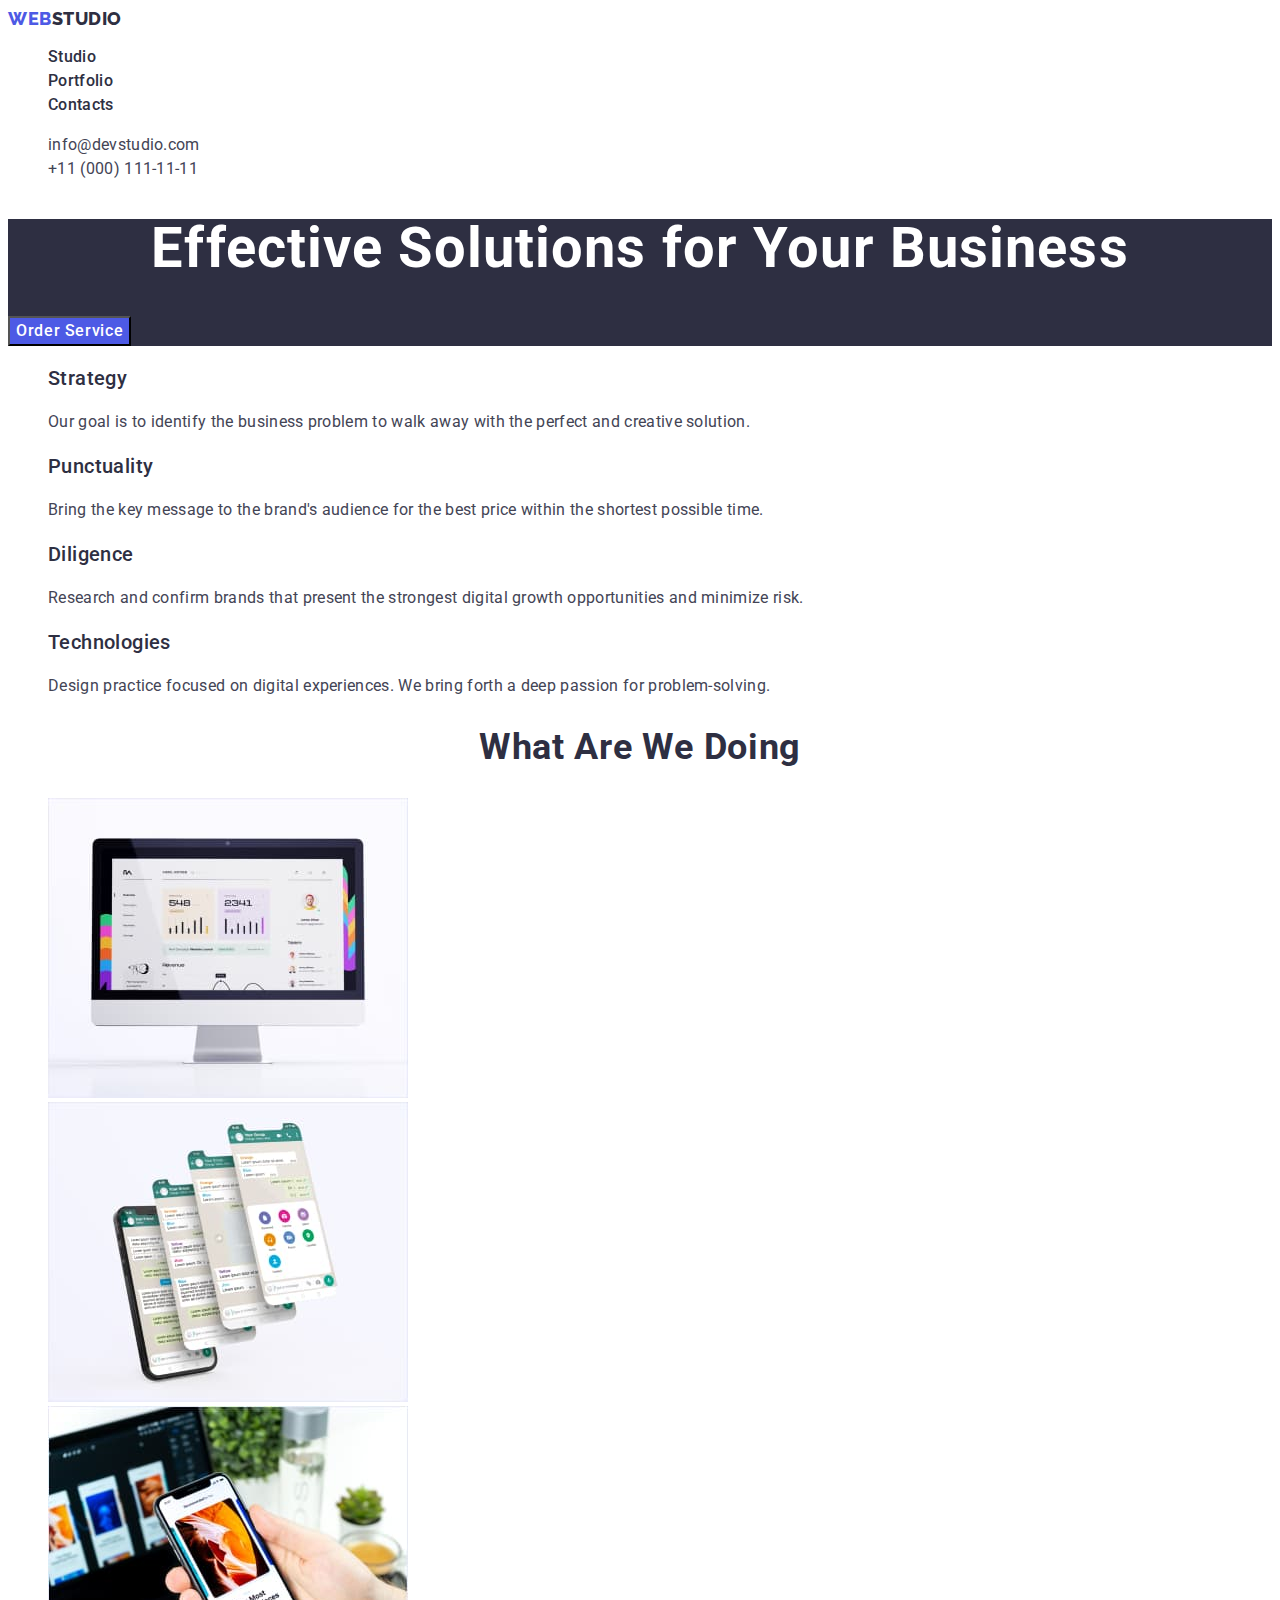
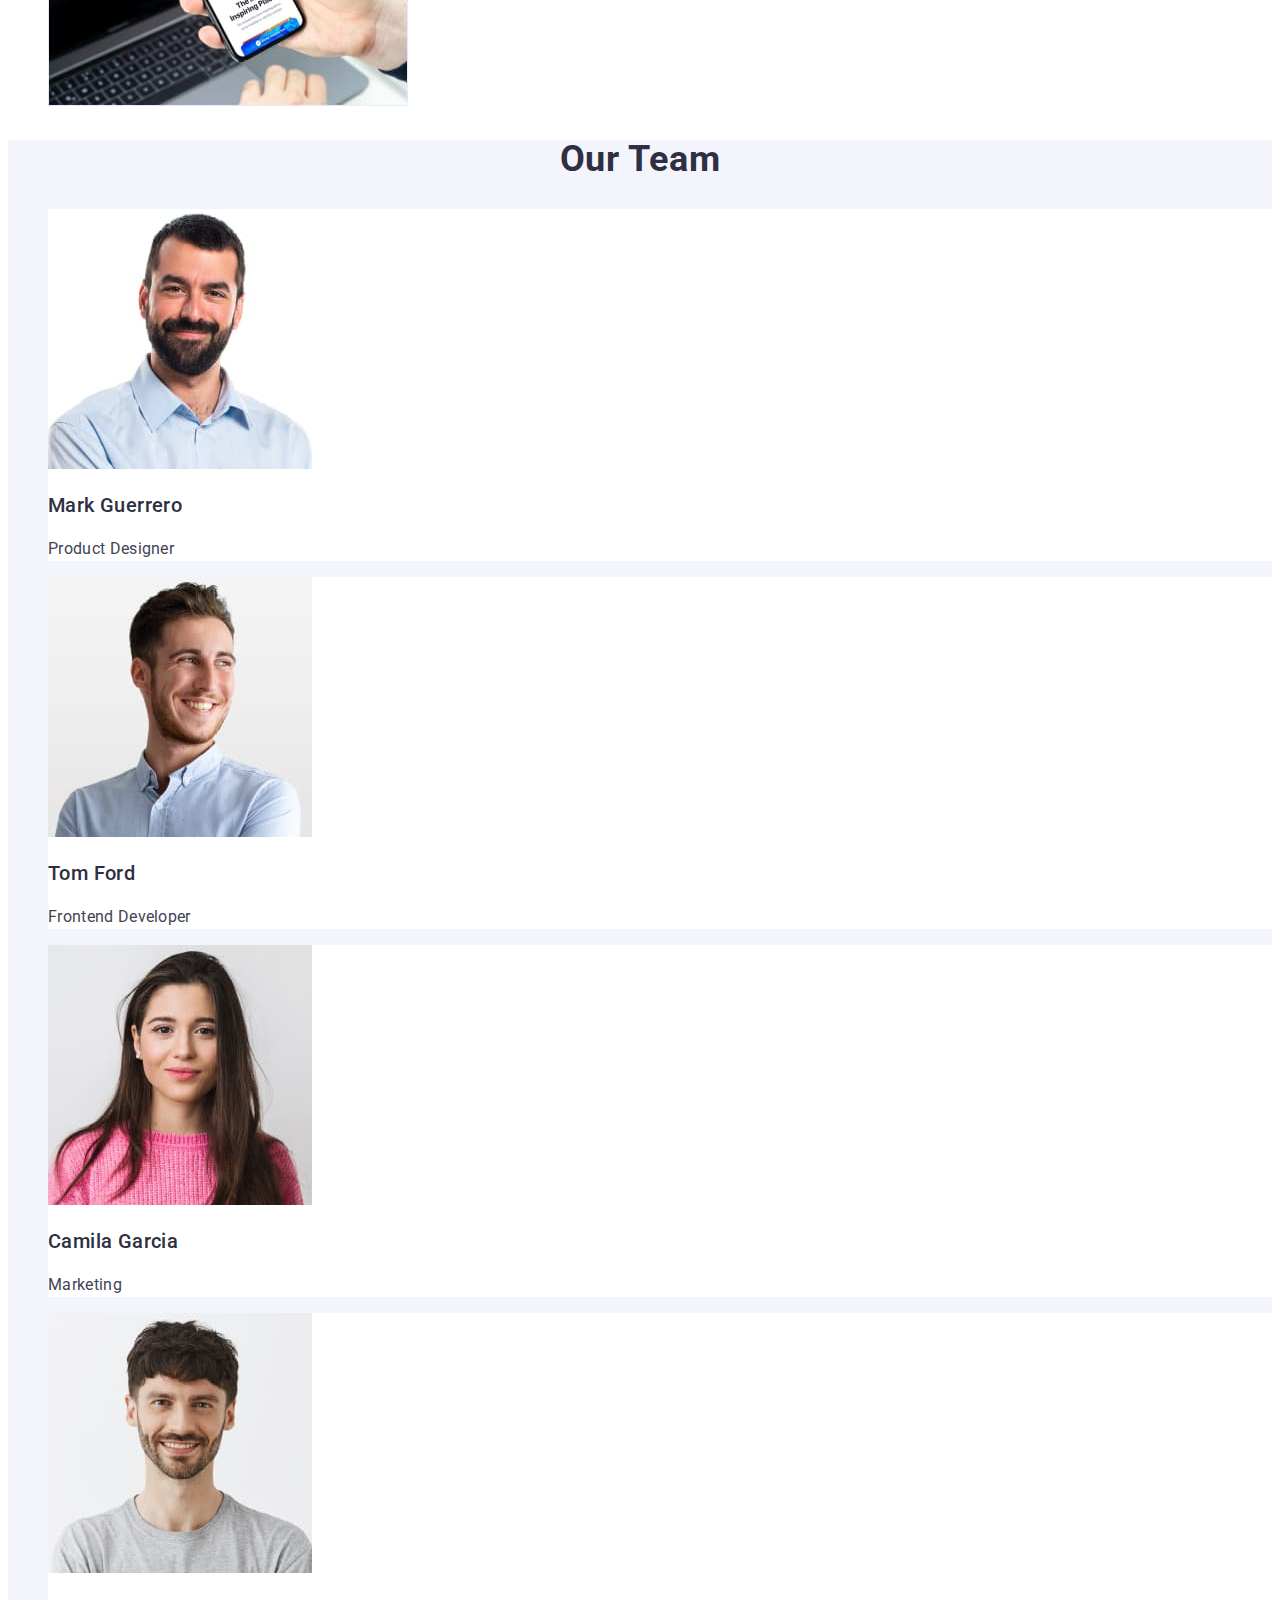
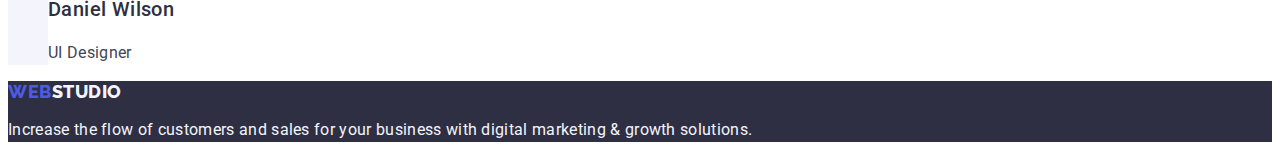
==== commit 9787f006: "add hidden" ====
--- a/index.html
+++ b/index.html
@@ -62,7 +62,7 @@
 
       <!-- Advantages -->
       <section class="advantages">
-        <h2 class="advantages-title">Our advantages</h2>
+        <h2 class="advantages-title" hidden>Our advantages</h2>
         <ul class="list advantages-list">
           <li class="advantages-item">
             <h3 class="advantages-item-title">Strategy</h3>
--- a/css/styles.css
+++ b/css/styles.css
@@ -34,56 +34,7 @@
 
 /* Header */
 .logo-link{
-font-family: "Relawey", sans-serif;
-font-weight: 800;
-font-size: 18px;
-line-height: 1.17;
-letter-spacing: 0.03em;
-text-transform: uppercase;
-color: var(--logo-secondary);
-}
-.logo-text{
-color: var(--logo-first);
-}
-
-.header-adress{
-    font-style: normal;
-}
-
-.header-item{
-font-weight: 500;
-font-size: 16px;
-line-height: 1.5;
-letter-spacing: 0.02em;
-}
-
-.header-item-link{
-    color: var(--text-secondary); 
-}
-
-.header-item-link:hover,
-.header-item-link:focus{
-    color: var(--focus-hover);
-}
-
-.header-adress-link{
-font-weight: 400;
-font-size: 16px;
-line-height: 1.5;
-letter-spacing: 0.02em;
-color: var(--text-first);
-}
-.header-adress-link:hover,
-.header-adress-link:focus{
-    color: var(--focus-hover);
-}
-/* Footer */
-.footer{
-    background-color: var(--background-color-secondary);
-}
-
-.logo-link-footer{
-font-family: "Relawey", sans-serif;
+font-family: "Raleway", sans-serif;
 font-weight: 800;
 font-size: 18px;
 line-height: 1.17;
@@ -91,6 +42,55 @@
 text-transform: uppercase;
 color: var(--logo-first);
 }
+.logo-text{
+color: var(--logo-secondary);
+}
+
+.header-adress{
+    font-style: normal;
+}
+
+.header-item{
+font-weight: 500;
+font-size: 16px;
+line-height: 1.5;
+letter-spacing: 0.02em;
+}
+
+.header-item-link{
+    color: var(--text-secondary); 
+}
+
+.header-item-link:hover,
+.header-item-link:focus{
+    color: var(--focus-hover);
+}
+
+.header-adress-link{
+font-weight: 400;
+font-size: 16px;
+line-height: 1.5;
+letter-spacing: 0.02em;
+color: var(--text-first);
+}
+.header-adress-link:hover,
+.header-adress-link:focus{
+    color: var(--focus-hover);
+}
+/* Footer */
+.footer{
+    background-color: var(--background-color-secondary);
+}
+
+.logo-link-footer{
+font-family: "Raleway", sans-serif;
+font-weight: 800;
+font-size: 18px;
+line-height: 1.17;
+letter-spacing: 0.03em;
+text-transform: uppercase;
+color: var(--logo-first);
+}
 .footer-text{
 font-weight: 400;
 font-size: 16px;
@@ -167,7 +167,9 @@
 .team{
     background-color: var(--background-color-third);
 }
-
+.team-item{
+    background-color: var(--background-color-first);
+}
 .team-title{
 font-weight: 700;
 font-size: 36px;
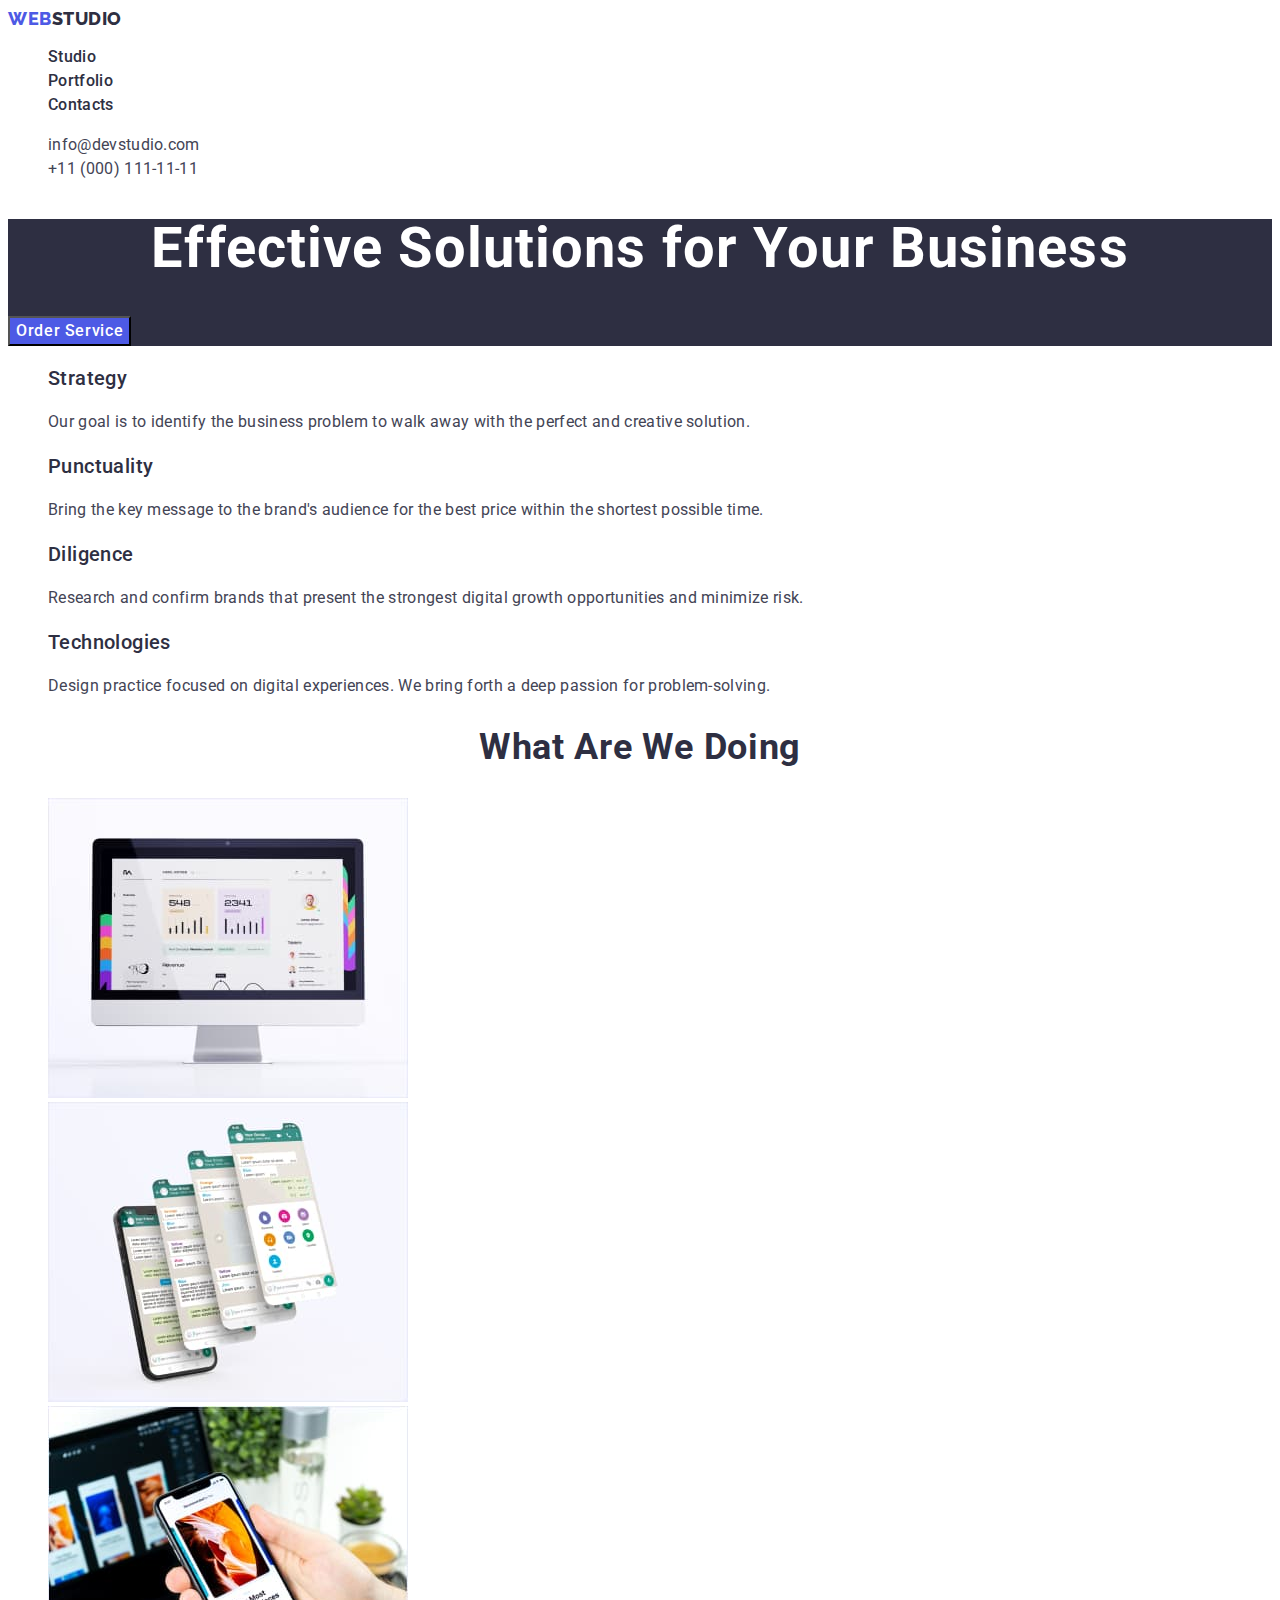
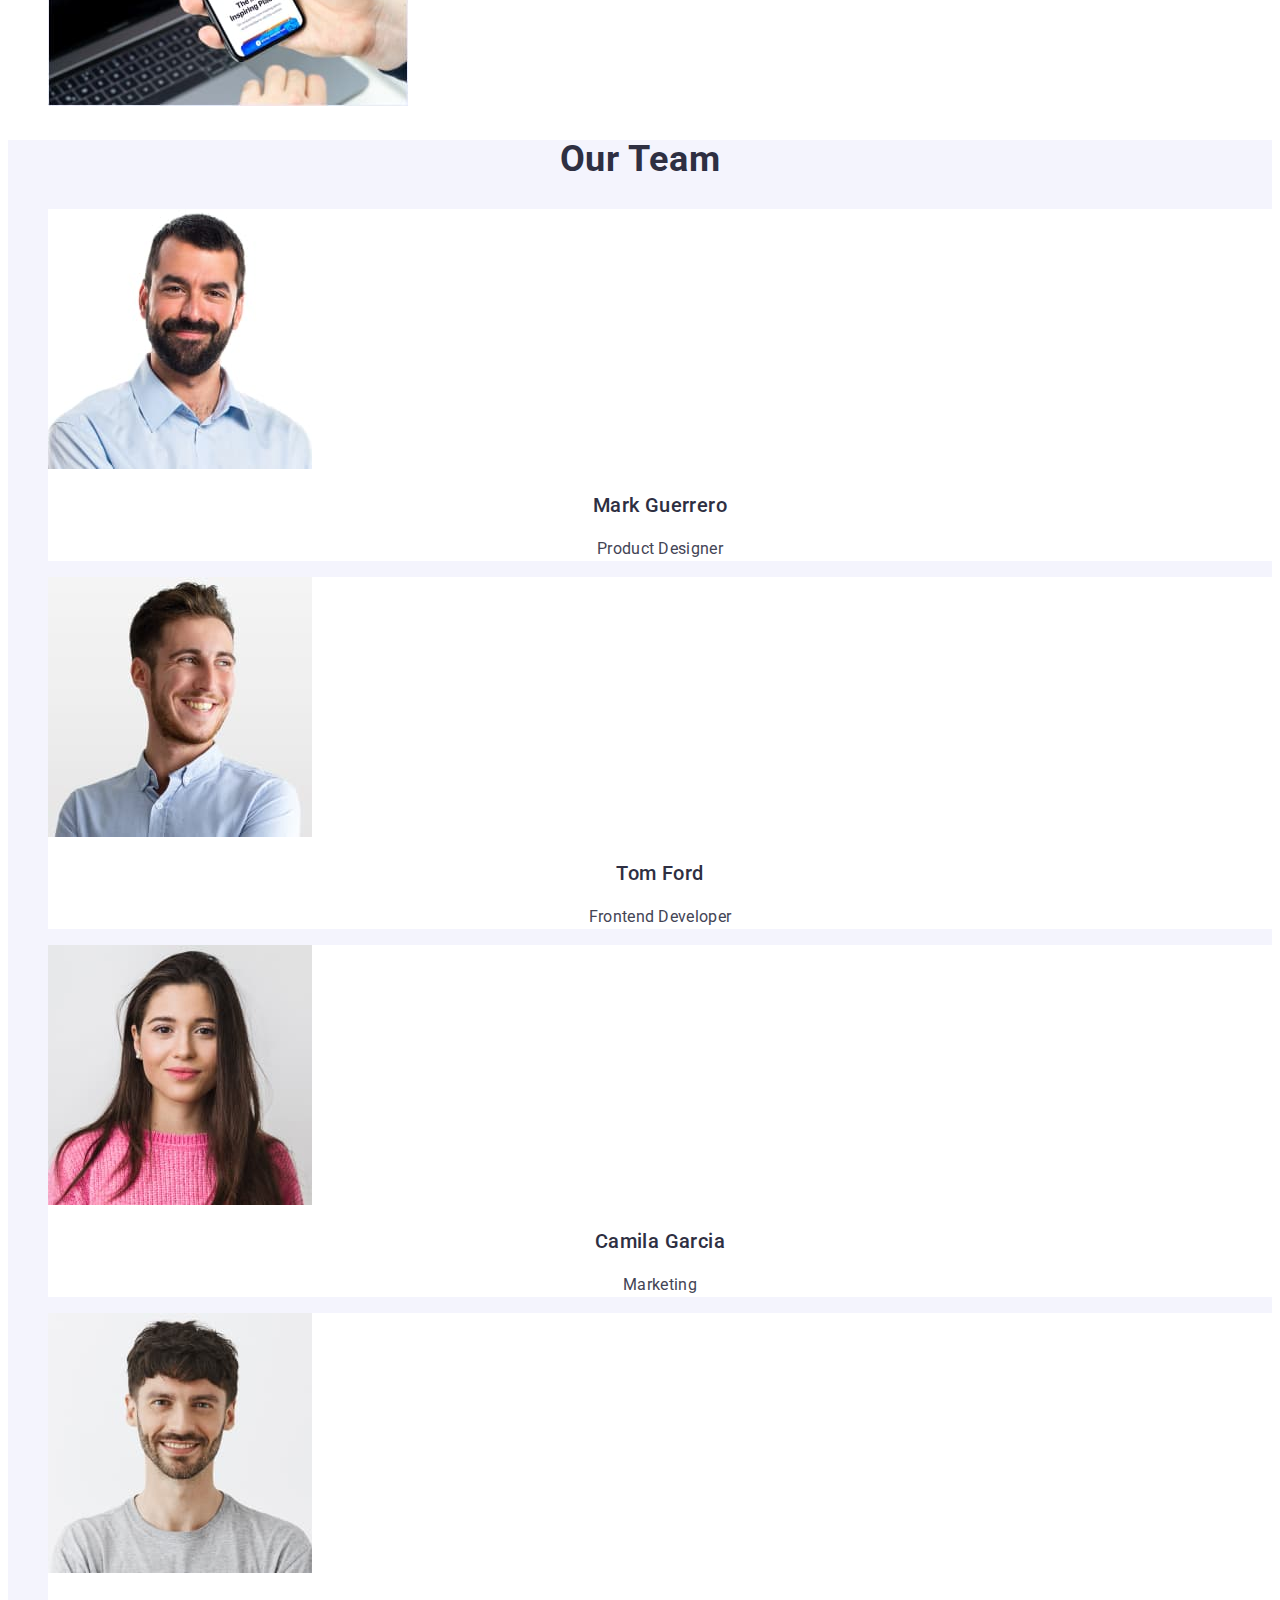
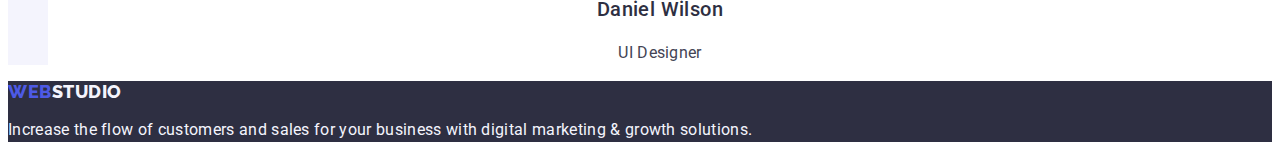
==== commit 33ffc6b7: "css optimization" ====
--- a/index.html
+++ b/index.html
@@ -22,10 +22,10 @@
           >Web<span class="logo-text">Studio</span></a
         >
         <ul class="list header-list">
-          <li class="header-item">
+          <li class="header-item sub-text">
             <a class="link header-item-link" href="./index.html">Studio</a>
           </li>
-          <li class="header-item">
+          <li class="header-item sub-text">
             <a class="link header-item-link" href="./portfolio.html"
               >Portfolio</a
             >
@@ -65,29 +65,29 @@
         <h2 class="advantages-title" hidden>Our advantages</h2>
         <ul class="list advantages-list">
           <li class="advantages-item">
-            <h3 class="advantages-item-title">Strategy</h3>
-            <p class="advantages-item-text">
+            <h3 class="advantages-item-title sub-title">Strategy</h3>
+            <p class="advantages-item-text sub-text">
               Our goal is to identify the business problem to walk away with the
               perfect and creative solution.
             </p>
           </li>
           <li class="advantages-item">
-            <h3 class="advantages-item-title">Punctuality</h3>
-            <p class="advantages-item-text">
+            <h3 class="advantages-item-title sub-title">Punctuality</h3>
+            <p class="advantages-item-text sub-text">
               Bring the key message to the brand's audience for the best price
               within the shortest possible time.
             </p>
           </li>
           <li class="advantages-item">
-            <h3 class="advantages-item-title">Diligence</h3>
-            <p class="advantages-item-text">
+            <h3 class="advantages-item-title sub-title">Diligence</h3>
+            <p class="advantages-item-text sub-text">
               Research and confirm brands that present the strongest digital
               growth opportunities and minimize risk.
             </p>
           </li>
           <li class="advantages-item">
-            <h3 class="advantages-item-title">Technologies</h3>
-            <p class="advantages-item-text">
+            <h3 class="advantages-item-title sub-title">Technologies</h3>
+            <p class="advantages-item-text sub-text">
               Design practice focused on digital experiences. We bring forth a
               deep passion for problem-solving.
             </p>
@@ -97,7 +97,7 @@
 
       <!-- Activity -->
       <section class="activity">
-        <h2 class="activity-title">What are we doing</h2>
+        <h2 class="activity-title top-title">What are we doing</h2>
         <ul class="list activity-list">
           <li class="activity-item">
             <img
@@ -131,7 +131,7 @@
 
       <!-- Team -->
       <section class="team">
-        <h2 class="team-title">Our Team</h2>
+        <h2 class="team-title top-title">Our Team</h2>
         <ul class="list team-list">
           <li class="team-item">
             <img
@@ -141,8 +141,8 @@
               width="264"
               height="260"
             />
-            <h3 class="team-item-title">Mark Guerrero</h3>
-            <p class="team-item-text">Product Designer</p>
+            <h3 class="team-item-title sub-title">Mark Guerrero</h3>
+            <p class="team-item-text sub-text">Product Designer</p>
           </li>
           <li class="team-item">
             <img
@@ -152,8 +152,8 @@
               width="264"
               height="260"
             />
-            <h3 class="team-item-title">Tom Ford</h3>
-            <p class="team-item-text">Frontend Developer</p>
+            <h3 class="team-item-title sub-title">Tom Ford</h3>
+            <p class="team-item-text sub-text">Frontend Developer</p>
           </li>
           <li class="team-item">
             <img
@@ -163,8 +163,8 @@
               width="264"
               height="260"
             />
-            <h3 class="team-item-title">Camila Garcia</h3>
-            <p class="team-item-text">Marketing</p>
+            <h3 class="team-item-title sub-title">Camila Garcia</h3>
+            <p class="team-item-text sub-text">Marketing</p>
           </li>
           <li class="team-item">
             <img
@@ -174,8 +174,8 @@
               width="264"
               height="260"
             />
-            <h3 class="team-item-title">Daniel Wilson</h3>
-            <p class="team-item-text">UI Designer</p>
+            <h3 class="team-item-title sub-title">Daniel Wilson</h3>
+            <p class="team-item-text sub-text">UI Designer</p>
           </li>
         </ul>
       </section>
--- a/css/styles.css
+++ b/css/styles.css
@@ -20,9 +20,9 @@
 
 /* global styles */
 body{
-font-family: "Roboto", sans-serif;
-color: var(--text-first);
-background-color: var(--background-color-first);
+    font-family: "Roboto", sans-serif;
+    color: var(--text-first);
+    background-color: var(--background-color-first);
 }
 
 .link{
@@ -32,18 +32,45 @@
     list-style:none;
 }
 
+.top-title{
+    font-weight: 700;
+    font-size: 36px;
+    line-height: 1.11;
+    letter-spacing: 0.02em;
+    text-align: center;
+    text-transform: capitalize;
+    color: var(--title-first);
+}
+
+.sub-title{
+    font-weight: 500;
+    font-size: 20px;
+    line-height: 1.2;
+    letter-spacing: 0.02em;
+    color: var(--title-first);
+}
+
+.sub-text{
+    font-weight: 400;
+    font-size: 16px;
+    line-height: 1.5;
+    letter-spacing: 0.02em;
+    color: var(--text-first);
+}
+
 /* Header */
+
 .logo-link{
-font-family: "Raleway", sans-serif;
-font-weight: 800;
-font-size: 18px;
-line-height: 1.17;
-letter-spacing: 0.03em;
-text-transform: uppercase;
-color: var(--logo-first);
+    font-family: "Raleway", sans-serif;
+    font-weight: 800;
+    font-size: 18px;
+    line-height: 1.17;
+    letter-spacing: 0.03em;
+    text-transform: uppercase;
+    color: var(--logo-first);
 }
 .logo-text{
-color: var(--logo-secondary);
+    color: var(--logo-secondary);
 }
 
 .header-adress{
@@ -67,12 +94,13 @@
 }
 
 .header-adress-link{
-font-weight: 400;
-font-size: 16px;
-line-height: 1.5;
-letter-spacing: 0.02em;
-color: var(--text-first);
-}
+    font-weight: 400;
+    font-size: 16px;
+    line-height: 1.5;
+    letter-spacing: 0.02em;
+    color: var(--text-first);
+}
+
 .header-adress-link:hover,
 .header-adress-link:focus{
     color: var(--focus-hover);
@@ -83,25 +111,27 @@
 }
 
 .logo-link-footer{
-font-family: "Raleway", sans-serif;
-font-weight: 800;
-font-size: 18px;
-line-height: 1.17;
-letter-spacing: 0.03em;
-text-transform: uppercase;
-color: var(--logo-first);
+    font-family: "Raleway", sans-serif;
+    font-weight: 800;
+    font-size: 18px;
+    line-height: 1.17;
+    letter-spacing: 0.03em;
+    text-transform: uppercase;
+    color: var(--logo-first);
 }
 .footer-text{
-font-weight: 400;
-font-size: 16px;
-line-height: 1.5;
-letter-spacing: 0.02em;
-color: var(--text-third);
+    font-weight: 400;
+    font-size: 16px;
+    line-height: 1.5;
+    letter-spacing: 0.02em;
+    color: var(--text-third);
 }
 
 .logo-text-footer{
     color: var(--logo-third);
 }
+
+
 /* Index Main */
 
 /* Hero */
@@ -111,23 +141,22 @@
 }
 
 .hero-title{
-text-align: center;
-font-weight: 700;
-font-size: 56px;
-line-height: 1.07;
-letter-spacing: 0.02em;
-color: var(--title-secondary);
+    text-align: center;
+    font-size: 56px;
+    line-height: 1.07;
+    letter-spacing: 0.02em;
+    color: var(--title-secondary);
 }
 
 .hero-button{
-font-family: "Roboto", sans-serif;
-font-weight: 500;
-font-size: 16px;
-line-height: 1.5;
-letter-spacing: 0.04em;
-color: var(--btn-first);
-background-color: var(--background-btn-first);
-cursor: pointer;
+    font-family: "Roboto", sans-serif;
+    font-weight: 500;
+    font-size: 16px;
+    line-height: 1.5;
+    letter-spacing: 0.04em;
+    color: var(--btn-first);
+    background-color: var(--background-btn-first);
+    cursor: pointer;
 }
 .hero-button:hover,
 .hero-button:focus{
@@ -135,32 +164,17 @@
 }
 
 /* Advantages */
-.advantages-item-title{
-font-weight: 500;
-font-size: 20px;
-line-height: 1.2;
-letter-spacing: 0.02em;
-color: var(--text-secondary);
-}
-
-.advantages-item-text{
-font-weight: 400;
-font-size: 16px;
-line-height: 1.5;
-letter-spacing: 0.02em;
-}
+
+/* .advantages-item-title{
+} */
+
+/* .advantages-item-text{
+} */
 
 /* Activity */
 
-.activity-title{
-font-weight: 700;
-font-size: 36px;
-line-height: 1.11;
-letter-spacing: 0.02em;
-text-align: center;
-text-transform: capitalize;
-color: var(--title-first);
-}
+/* .activity-title{
+} */
 
 /* Team */
 
@@ -170,29 +184,16 @@
 .team-item{
     background-color: var(--background-color-first);
 }
-.team-title{
-font-weight: 700;
-font-size: 36px;
-line-height: 1.11;
-letter-spacing: 0.02em;
-text-align: center;
-text-transform: capitalize;
-color: var(--title-first);
-}
+/* .team-title{
+
+} */
 
 .team-item-title{
-font-weight: 500;
-font-size: 20px;
-line-height: 1.2;
-letter-spacing: 0.02em;
-color: var(--title-first);
+    text-align: center;
 }
 
 .team-item-text{
-font-weight: 400;
-font-size: 16px;
-line-height: 1.5;
-letter-spacing: 0.02em;
+    text-align: center;
 }
 
 /* Portfolio Main */
@@ -221,18 +222,8 @@
 
 /* Cards */
 
-.portfolio-img-title{
-font-weight: 500;
-font-size: 20px;
-line-height: 1.2;
-letter-spacing: 0.02em;
-color: var(--title-first);
-}
-
-.portfolio-img-text{
-font-weight: 400;
-font-size: 16px;
-line-height: 1.5;
-letter-spacing: 0.02em;
-color: var(--text-first);
-}
+/* .portfolio-img-title{
+} */
+
+/* .portfolio-img-text{
+} */
